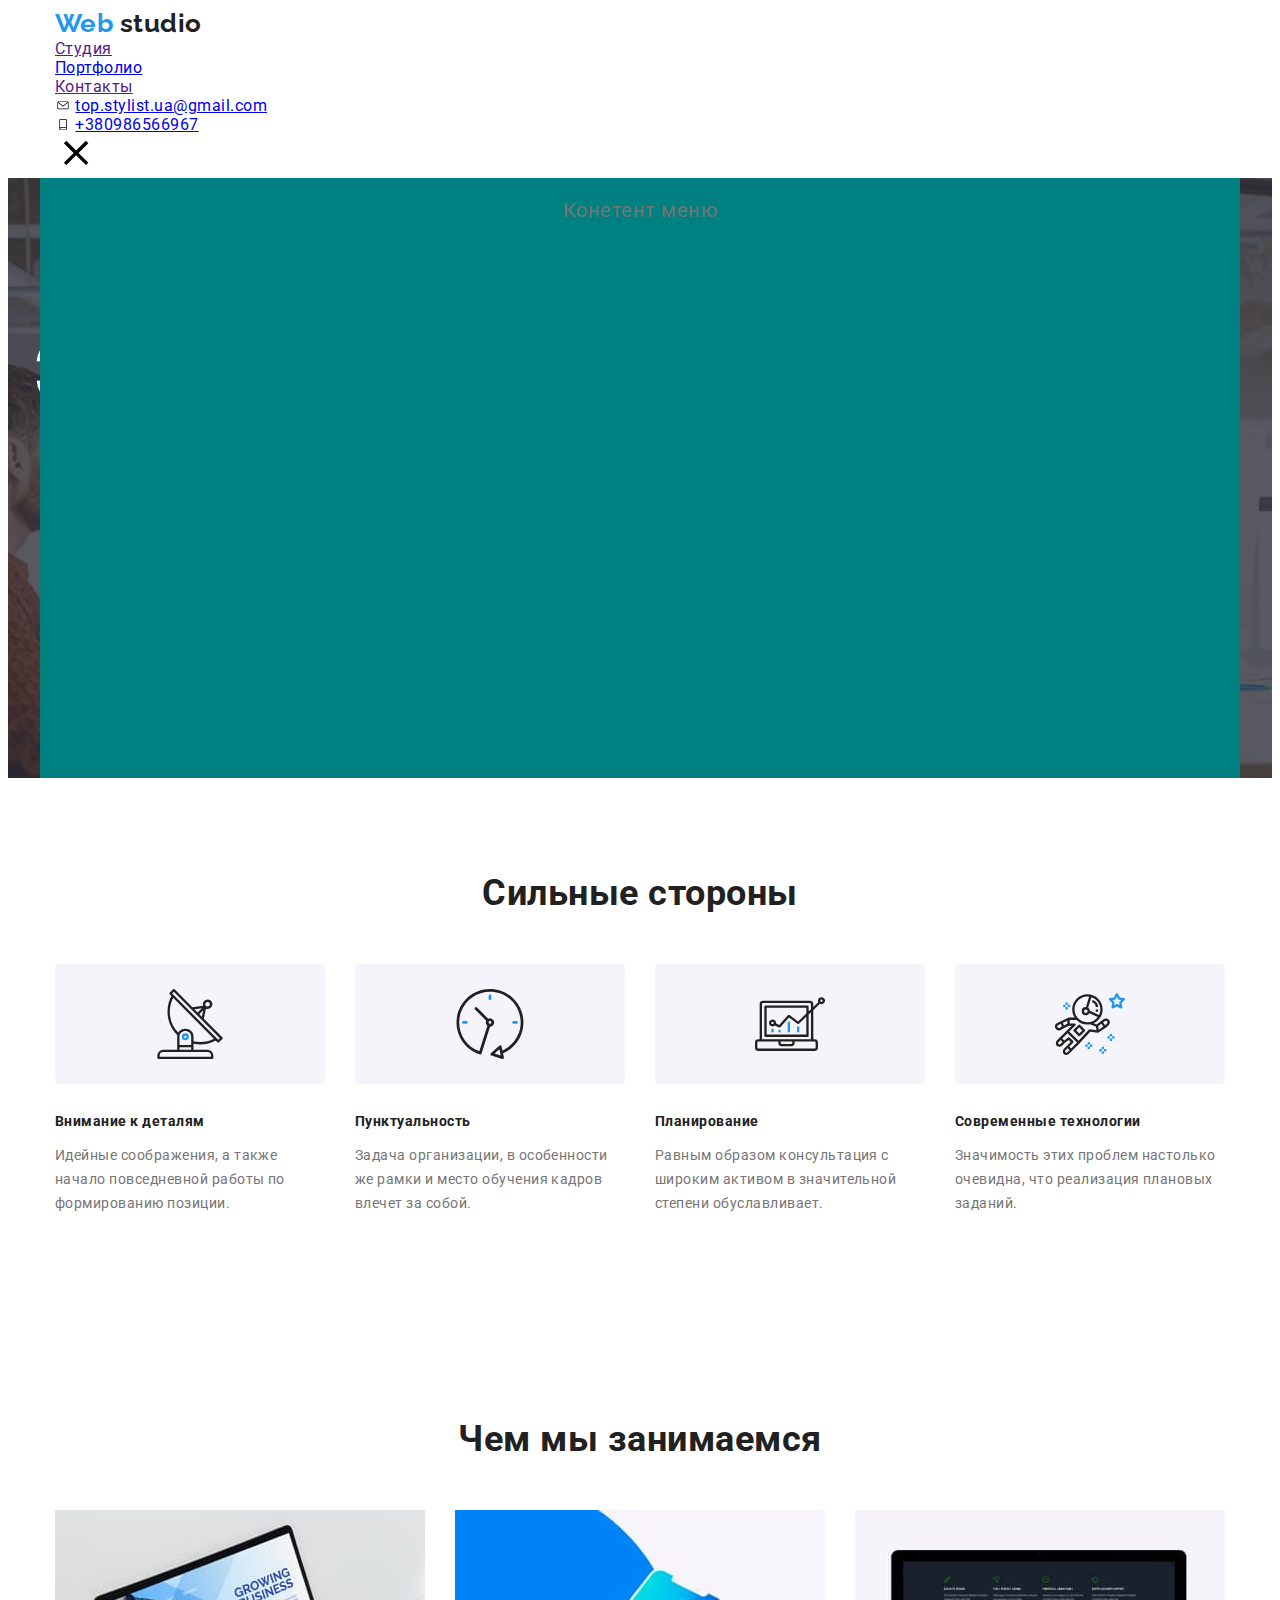
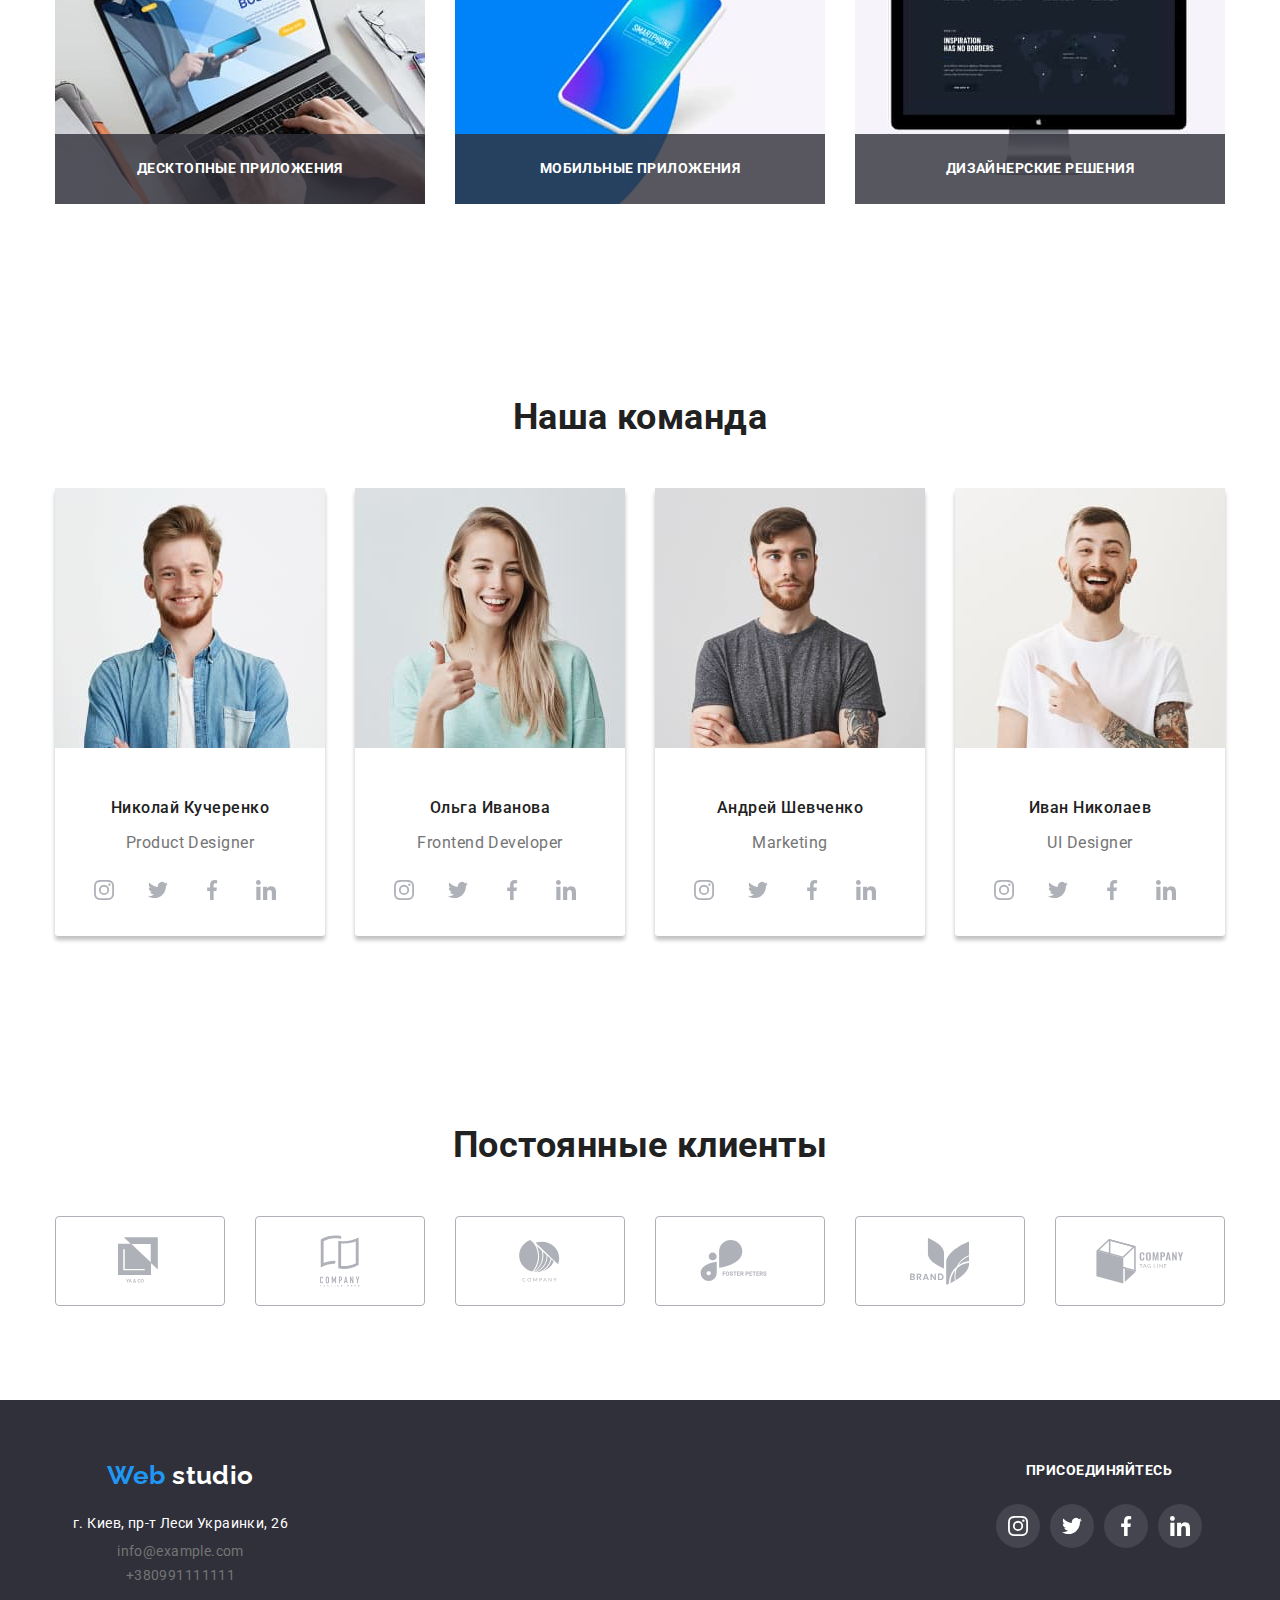
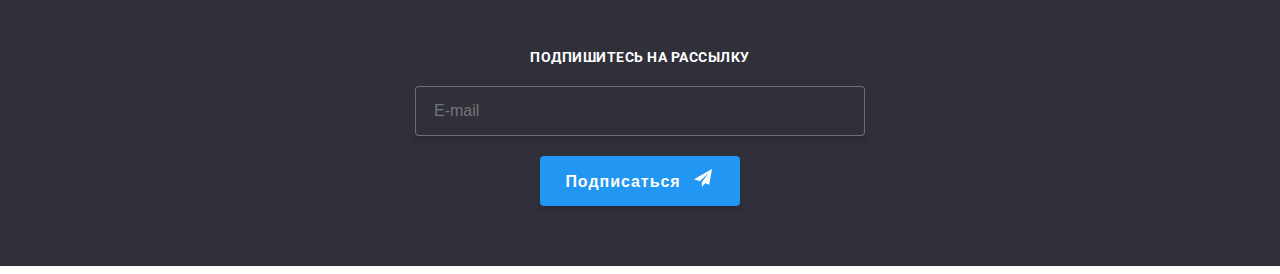
==== index.html @ bbab3df5 "Выполняет адаптивку" ====
<!DOCTYPE html>
<html lang="ru">
  <head>
    <meta charset="UTF-8" />
    <meta name="viewport" content="width=device-width, initial-scale=1.0" />
    <title>Document</title>
    <link
      href="https://fonts.googleapis.com/css2?family=Raleway:wght@700&family=Roboto:wght@400;500;700&display=swap"
      rel="stylesheet"
    />
    <link rel="stylesheet" href="./css/main.min.css">
  </head>
  <body>
    <!-- navigator-->

    <header class="page-header container">
      <div class="main-nav">
        <a href="./index.html" class="logo"
          >Web <span class="part-logo">studio</span></a
        >
        <nav class="main-nav">
          <ul class="site-nav list">
            <li class="item"><a href="" class="link main">Студия</a></li>
            <li class="item">
              <a href="./portfolio.html" class="link">Портфолио</a>
            </li>
            <li class="item"><a href="" class="link">Контакты</a></li>
          </ul>
        </nav>
        <!--contact-->

        <ul class="nav-registration list">
          <li class="item">
            <div class="icon-contact">
              <svg class="svg-contact" width="16" height="11.2">
                <use href="./image/symbol-defs-opt.svg#icon-envelope"></use>
              </svg>

              <a class="link" href="mailto:top.stylist.ua@gmail.com"
                >top.stylist.ua@gmail.com</a
              >
            </div>
          </li>
          <li class="item">
            <div class="icon-contact">
              <svg class="svg-contact" width="16" height="11.2">
                <use href="./image/symbol-defs-opt.svg#icon-smartphone"></use>
              </svg>
              <a class="link" href="tel:+380986566967">+380986566967</a>
            </div>
          </li>
        </ul>
      </div>
      <button 
      class="menu-button is-open"
       type="button" 
       aria-expanded="false"
       aria-controls="menu-container"
       data-menu-button
       >
        <svg width="40" height="40" aria-label="переключатель мобильного меню">
          <use class="icon-cross" href="./image/symbol-defs-opt-form.svg#icon-close"> </use>
          <use class="icon-menu" href="./image/symbol-defs-opt.svg#icon-smartphone"> </use>
        </svg>
             </button>
    <div class="menu-container is-open" data-menu id="menu-container">Конетент меню </div>
            </header>

    <main>
      <!--hero-->

      <!-- forma order-->
      <section class="hero">
        <div>
          <h1 class="title">
            Эффективные решения <br />
            для вашего бизнеса
          </h1>
          <button data-modal-open class="button" >заказать услугу</button>
          
        </div>
      </section>

      <section class="section">
        <!--strong side-->
        <div class="container">
        <h2 class="section-title hidden-title">Сильные стороны</h2>
          <ul class="strong-side list"> 
            <li class="icon"> 
              <div class="background">
                <svg class="svg" width="70" height="70">
                  <use href="./image/symbol-defs-opt.svg#icon-antenna"></use>
                </svg>
              </div>
              <h3 class="title">Внимание к деталям</h3>
              <p class="text">
                Идейные соображения, а также начало повседневной работы по
                формированию позиции.
              </p>
            </li>
            <li class="icon">
              <div class="background">
                <svg class="svg" width="70" height="70">
                  <use href="./image/symbol-defs-opt.svg#icon-clock1"></use>
                </svg>
              </div>
              <h3 class="title">Пунктуальность</h3>
              <p class="text">
                Задача организации, в особенности же рамки и место обучения
                кадров влечет за собой.
              </p>
            </li>
            <li class="icon">
              <div class="background">
                <svg class="svg" width="70" height="70">
                  <use href="./image/symbol-defs-opt.svg#icon-diagram"></use>
                </svg>
              </div>
              <h3 class="title">Планирование</h3>
              <p class="text">
                Равным образом консультация с широким активом в значительной
                степени обуславливает.
              </p>
            </li>
            <li class="icon">
              <div class="background">
                <svg class="svg" width="70" height="70">
                  <use href="./image/symbol-defs-opt.svg#icon-astronaut"></use>
                </svg>
              </div>
              <h3 class="title">Современные технологии</h3>
              <p class="text">
                Значимость этих проблем настолько очевидна, что реализация
                плановых заданий.
              </p>
            </li>
          </ul>
        </div>
      </section>

      <!--product -->

      <section class="section profile-section">
        <div class="container">
          <h2 class="section-title">Чем мы занимаемся</h2>
          <ul class="our-profile list">
            <li class="flex-element">
              <img src="./image/laptop.jpg" alt="ноутбук" width="370" />
              <h3 class="title-product">Десктопные приложения</h3>
            </li>
            <li class="flex-element">
              <img src="./image/phone.jpg" alt="телефон" width="370" />
              <h3 class="title-product">Мобильные приложения</h3>
            </li>
            <li class="flex-element">
              <img src="./image/desktop.jpg" alt="компьютер" width="370" />
              <h3 class="title-product">Дизайнерские решения</h3>
            </li>
          </ul>
        </div>
      </section>

      <!-- our team-->
      <div class="container">
        <section class="section team">
          <h2 class="section-title">Наша команда</h2>
          <ul class="flex-team list">
            <li class="element">
              <img
                class="img"
                src="./image/nikolay-kucheryavenko.jpg"
                alt="джон"
                width="270"
              />
              <h3 class="team-title">Николай Кучеренко</h3>
              <p class="text">Product Designer</p>
              <ul class="list team-icon">
                <li>
                  <a class="svg" href=""
                    ><svg width="20" height="20">
                      <use
                        href="./image/symbol-defs-opt.svg#icon-instagram"
                      ></use>
                    </svg>
                  </a>
                </li>
                <li>
                  <a class="svg" href=""
                    ><svg width="20" height="20">
                      <use
                        href="./image/symbol-defs-opt.svg#icon-twitter"
                      ></use>
                    </svg>
                  </a>
                </li>
                <li>
                  <a class="svg" href=""
                    ><svg width="20" height="20">
                      <use
                        href="./image/symbol-defs-opt.svg#icon-facebook"
                      ></use>
                    </svg>
                  </a>
                </li>
                <li>
                  <a class="svg" href=""
                    ><svg width="20" height="20">
                      <use
                        href="./image/symbol-defs-opt.svg#icon-linkedin"
                      ></use>
                    </svg>
                  </a>
                </li>
              </ul>
            </li>

            <li class="element">
              <img
                class="img"
                src="./image/olga-ivanova.jpg"
                alt="марта"
                width="270"
              />
              <h3 class="team-title">Ольга Иванова</h3>
              <p class="text">Frontend Developer</p>
              <ul class="list team-icon">
                <li>
                  <a class="svg" href=""
                    ><svg width="20" height="20">
                      <use
                        href="./image/symbol-defs-opt.svg#icon-instagram"
                      ></use>
                    </svg>
                  </a>
                </li>
                <li>
                  <a class="svg" href=""
                    ><svg width="20" height="20">
                      <use
                        href="./image/symbol-defs-opt.svg#icon-twitter"
                      ></use>
                    </svg>
                  </a>
                </li>
                <li>
                  <a class="svg" href=""
                    ><svg width="20" height="20">
                      <use
                        href="./image/symbol-defs-opt.svg#icon-facebook"
                      ></use>
                    </svg>
                  </a>
                </li>
                <li>
                  <a class="svg" href=""
                    ><svg width="20" height="20">
                      <use
                        href="./image/symbol-defs-opt.svg#icon-linkedin"
                      ></use>
                    </svg>
                  </a>
                </li>
              </ul>
            </li>
            <li class="element">
              <img
                class="img"
                src="./image/andrey-shevchenko.jpg"
                alt="роберт"
                width="270"
              />
              <h3 class="team-title">Андрей Шевченко</h3>
              <p class="text">Marketing</p>
              <ul class="list team-icon">
                <li>
                  <a class="svg" href=""
                    ><svg width="20" height="20">
                      <use
                        href="./image/symbol-defs-opt.svg#icon-instagram"
                      ></use>
                    </svg>
                  </a>
                </li>
                <li>
                  <a class="svg" href=""
                    ><svg width="20" height="20">
                      <use
                        href="./image/symbol-defs-opt.svg#icon-twitter"
                      ></use>
                    </svg>
                  </a>
                </li>
                <li>
                  <a class="svg" href=""
                    ><svg width="20" height="20">
                      <use
                        href="./image/symbol-defs-opt.svg#icon-facebook"
                      ></use>
                    </svg>
                  </a>
                </li>
                <li>
                  <a class="svg" href=""
                    ><svg width="20" height="20">
                      <use
                        href="./image/symbol-defs-opt.svg#icon-linkedin"
                      ></use>
                    </svg>
                  </a>
                </li>
              </ul>
            </li>
            <li class="element">
              <img
                class="img"
                src="./image/ivan-nikolaev.jpg"
                alt="мартин"
                width="270"
              />
              <h3 class="team-title">Иван Николаев</h3>
              <p class="text">UI Designer</p>
              <ul class="list team-icon">
                <li>
                  <a class="svg" href=""
                    ><svg width="20" height="20">
                      <use
                        href="./image/symbol-defs-opt.svg#icon-instagram"
                      ></use>
                    </svg>
                  </a>
                </li>
                <li>
                  <a class="svg" href=""
                    ><svg width="20" height="20">
                      <use
                        href="./image/symbol-defs-opt.svg#icon-twitter"
                      ></use>
                    </svg>
                  </a>
                </li>
                <li>
                  <a class="svg" href=""
                    ><svg width="20" height="20">
                      <use
                        href="./image/symbol-defs-opt.svg#icon-facebook"
                      ></use>
                    </svg>
                  </a>
                </li>
                <li>
                  <a class="svg" href=""
                    ><svg width="20" height="20">
                      <use
                        href="./image/symbol-defs-opt.svg#icon-linkedin"
                      ></use>
                    </svg>
                  </a>
                </li>
              </ul>
            </li>
          </ul>
        </section>
      </div>
      <!-- our client-->
      <section class="section container">
        <h2 class="section-title">Постоянные клиенты</h2>
        <ul class="flex-client list">
          <li class="element">
            <a class="svg" href="">
              <svg width="44" height="49">
                <use href="./image/symbol-defs-opt.svg#icon-client1"></use>
              </svg>
            </a>
          </li>
          <li class="element">
            <a class="svg" href="">
              <svg width="40" height="52">
                <use href="./image/symbol-defs-opt.svg#icon-client2"></use>
              </svg>
            </a>
          </li>
          <li class="element">
            <a class="svg" href="">
              <svg width="41" height="42">
                <use href="./image/symbol-defs-opt.svg#icon-client3"></use>
              </svg>
            </a>
          </li>
          <li class="element">
            <a class="svg" href="">
              <svg width="80" height="42">
                <use href="./image/symbol-defs-opt.svg#icon-client4"></use>
              </svg>
            </a>
          </li>
          <li class="element">
            <a class="svg" href="">
              <svg width="59" height="47">
                <use href="./image/symbol-defs-opt.svg#icon-client5"></use>
              </svg>
            </a>
          </li>
          <li class="element">
            <a class="svg" href="">
              <svg width="88" height="45">
                <use href="./image/symbol-defs-opt.svg#icon-client6"></use>
              </svg>
            </a>
          </li>
        </ul>
      </section>
    </main>
    <!-- footer -->
    <footer class="footer">
      <!-- <div class="footer-flex container"> -->
       <div class="tablet-flex">
          <address class="adres">
            <a class="logo" href="">Web <span class="logo-footer"> studio</span></a>
            <p class="text-adres">г. Киев, пр-т Леси Украинки, 26</p>
            <a class="link" href="mailto:info@example.com">info@example.com</a>
            <br />
            <a class="link" href="tel:+380991111111">+380991111111</a>
          </address>
          
          <div class="contact-footer">
            <b class="contact">Присоединяйтесь</b>
            <ul class="list footer-icon">
              <li>
                <a class="svg" href=""><svg width="20" height="20">
                    <use href="./image/symbol-defs-opt.svg#icon-instagram"></use>
                  </svg>
                </a>
              </li>
              <li>
                <a class="svg" href=""><svg width="20" height="20">
                    <use href="./image/symbol-defs-opt.svg#icon-twitter"></use>
                  </svg>
                </a>
              </li>
              <li>
                <a class="svg" href=""><svg width="20" height="20">
                    <use href="./image/symbol-defs-opt.svg#icon-facebook"></use>
                  </svg>
                </a>
              </li>
              <li>
                <a class="svg" href=""><svg width="20" height="20">
                    <use href="./image/symbol-defs-opt.svg#icon-linkedin"></use>
                  </svg>
                </a>
              </li>
            </ul>
          </div>
       </div>
        <div>
          <b class="contact">Подпишитесь на рассылку</b> 
          <div class="contact-lebel">
            <form class="form-footer container">
              <input class="input-footer" type="email" name="mail" id="mail" placeholder="E-mail">
                <label for="mail">                 
              </label>
              <br />
              <button class="button lebel-footer">Подписаться
                <svg class="fly" width="24" height="24">
                  <use href="./image/symbol-defs-opt.svg#icon-send"></use>
                </svg></button>
            </form>
          </div>
      <!-- </div> -->
    </footer>
    <div class="modal-background is-hidden" data-modal >
      <div class="modal">
        
        <h1 class="title-modal">Оставьте свои данные, мы вам перезвоним</h1>
        <form class="form" autocomplete="off">
          
          <button data-modal-close class="button-close"></button></button>
          
          
          <div class="form-field">
          <input class="input" type="text" name="name" id="name" placeholder=" "> 
          <label class="label" for="name">Имя</label> 
          <svg width="12" height="12" class="icon-form">
          <use href="./image/symbol-defs-opt-form.svg#icon-name"></use>
          </svg>
          </div>
    
          <div class="form-field">
            <input class="input" type="tel" name="telefone" id="tel" placeholder=" ">
            
            <label class="label" for="tel">Телефон</label>
            <svg width="12" height="12" class="icon-form">
              <use href="./image/symbol-defs-opt-form.svg#icon-tel"></use>
            </svg>
            </div>
          <div class="form-field">
            <input class="input" type="email" name="mail" id="mail" placeholder=" ">
            <label class="label" for="mail">Почта</label>
            <svg width="12" height="12" class="icon-form">
              <use href="./image/symbol-defs-opt-form.svg#icon-envelope"></use>
            </svg>
        
          </div>
          <div class="form-field">
            <textarea class="input comment" name="comment" id="comment" cols="50" rows="10" placeholder=" "></textarea>
            <label class="label-comment" for="comment">Комментарий</label>
          </div>
          <div class="form-field">
            
            <label class="checkbox-lebel">
              <input class="checkbox" type="checkbox" name="agree" id="agree">
              <span class="icon-checkbox"></span>
              Соглашаюсь с рассылкой и принимаю <a class="agree-link" href=""> Условия договора</a>
            </label>
            <button class="button-order">Отправить</button>
            
          </div>
          
        </form>
                 
      </div>
      <script src="./js/main.js"></script>
      
  </body>
</html>
---- css/main.min.css ----
*,::before,::after{-webkit-box-sizing:border-box;box-sizing:border-box}body{background-color:#fff;color:#757575;font-family:roboto, sans-serif;letter-spacing:0.03em}h1,h2,h3,h4,h5,h6{color:#212121}.container{margin-left:auto;margin-right:auto;padding-left:15px;padding-right:15px}@media screen and (min-width: 480px){.container{width:480px}}@media screen and (min-width: 768px){.container{width:768px}}@media screen and (min-width: 1200px){.container{width:1200px}}.list{padding:0;margin:0;list-style:none}.logo{color:#2196f3;font-family:Raleway;font-weight:700;font-size:26px;font-style:normal;line-height:1.2;text-decoration:none}.logo:hover,.logo:focus{color:#212121}.part-logo{color:#212121}.part-logo:hover,.part-logo:focus{color:#2196f3}.logo-footer{color:#fff}.logo-footer:hover,.logo-footer:focus{color:#2196f3}.menu-button{display:-webkit-inline-box;display:-ms-inline-flexbox;display:inline-flex;margin:0px;padding:0px;border:none;background-color:transparent}.menu-button:active,.menu-button:focus{outline:none}.menu-button .icon-cross{display:none}.menu-button.is-open .icon-cross{display:block}.menu-button.is-open .icon-menu{display:none}.page-header{position:relative;background-color:#fff;margin-bottom:0px}.menu-container{display:none;background-color:teal;padding:20px;text-align:center;font-size:20px;height:600px;position:absolute;top:100%;left:0;width:100%}.menu-container.is-open{display:block}.hero{display:-webkit-box;display:-ms-flexbox;display:flex;-webkit-box-pack:center;-ms-flex-pack:center;justify-content:center;-webkit-box-align:center;-ms-flex-align:center;align-items:center;margin-left:auto;margin-right:auto;background-image:-webkit-gradient(linear, left top, right top, from(rgba(47,48,58,0.8)), to(rgba(47,48,58,0.8))),url(../image/Header-opt.jpg);background-image:linear-gradient(to right, rgba(47,48,58,0.8), rgba(47,48,58,0.8)),url(../image/Header-opt.jpg);block-size:cover;background-repeat:no-repeat;background-position:center;background-color:#2f303a;text-align:center}@media screen and (min-width: 480px){.hero{max-width:480px;height:400px}}@media screen and (min-width: 768px){.hero{max-width:768px;height:400px}}@media screen and (min-width: 1200px){.hero{max-width:1600px;height:600px}}.hero .title{margin-top:0px;margin-bottom:30px;color:#fff;font-weight:900;text-align:center;letter-spacing:0.06em;text-transform:uppercase}@media screen and (min-width: 480px){.hero{font-size:24px;line-height:1.61}}@media screen and (min-width: 768px){.hero{font-size:26px;line-height:1.61}}@media screen and (min-width: 1200px){.hero{font-size:44px;line-height:1.36}}.button{display:inline-block;min-width:200px;height:50px;padding:10px 32 px;outline:none;border:none;-webkit-box-shadow:0px 4px 4px rgba(0,0,0,0.15);box-shadow:0px 4px 4px rgba(0,0,0,0.15);border-radius:4px;color:#fff;background-color:#2196f3;font-weight:700;font-size:16px;line-height:1.87;letter-spacing:0.06em;text-decoration:none;text-align:center}.button-filter{display:-webkit-box;display:-ms-flexbox;display:flex;-webkit-box-pack:center;-ms-flex-pack:center;justify-content:center;margin-top:94px;margin-bottom:50px}.button-filter .button{color:#212121;background-color:#f5f4fa;border:0px;padding-left:22px;padding-right:22px;padding-top:6px;padding-bottom:6px;min-width:73px;margin-right:8px}.button-filter .button:hover,.button-filter .button:focus{background-color:#2196f3;color:#fff}.button-filter:last-child{margin-right:0px}.section{padding-top:94px;padding-bottom:94px}.section .no-padding{padding-top:0px;padding-bottom:0px}.section-title{margin-top:0;margin-bottom:50px;color:#212121;font-weight:700;font-size:36px;line-height:1.17;text-align:center}.section .title{margin-bottom:10px}.section .img{margin-bottom:30px}.strong-side{margin:-15px}@media screen and (min-width: 768px){.strong-side{display:-webkit-box;display:-ms-flexbox;display:flex;-ms-flex-wrap:wrap;flex-wrap:wrap}}.strong-side .icon{margin:15px}@media screen and (min-width: 768px){.strong-side .icon{width:calc((100% - 2 * 30px) / 2)}}@media screen and (min-width: 1200px){.strong-side .icon{width:calc((100% - 4 * 30px) / 4)}}.strong-side .background{display:-webkit-box;display:-ms-flexbox;display:flex;-webkit-box-pack:center;-ms-flex-pack:center;justify-content:center;-webkit-box-align:center;-ms-flex-align:center;align-items:center;background-color:#f5f4fa;height:120px;border-radius:4px;margin-bottom:30px}.strong-side .title{color:#212121;font-weight:700;font-size:14px;line-height:1.14}@media screen and (max-width: 767px){.strong-side .title{text-align:center}}.strong-side .text{font-weight:400;font-size:14px;line-height:1.71}@media screen and (max-width: 1199px){.profile-section{display:none}}.our-profile{display:-webkit-box;display:-ms-flexbox;display:flex;margin-left:auto;margin-right:auto;margin:-15px}.our-profile .title{color:#fff;font-weight:700;font-size:14px;line-height:1.14;text-align:center}.our-profile .flex-element{position:relative;width:calc((100% - 6 * 15px) / 3);margin:15px}.our-profile .flex-element .title-product{position:absolute;bottom:0;margin-bottom:4px;display:-webkit-box;display:-ms-flexbox;display:flex;-webkit-box-pack:center;-ms-flex-pack:center;justify-content:center;-webkit-box-align:center;-ms-flex-align:center;align-items:center;color:#fff;font-weight:700;font-size:14px;line-height:1.14;text-align:center;letter-spacing:0.03em;text-transform:uppercase;width:370px;height:70px;background:rgba(47,48,58,0.8)}.flex-team{margin:-15px}@media screen and (min-width: 768px){.flex-team{display:-webkit-box;display:-ms-flexbox;display:flex;-ms-flex-wrap:wrap;flex-wrap:wrap}}.flex-team .img{width:100%}.flex-team .element{margin:15px;border-radius:3px;-webkit-box-shadow:0px 4px 4px rgba(0,0,0,0.25);box-shadow:0px 4px 4px rgba(0,0,0,0.25)}@media screen and (min-width: 768px){.flex-team .element{width:calc((100% - 2 * 30px) / 2)}}@media screen and (min-width: 1200px){.flex-team .element{width:calc((100% - 4 * 30px) / 4)}}.team-title{font-weight:500;font-size:16px;line-height:1.19;text-align:center;margin-bottom:10px}.team .text{font-weight:400;font-size:16px;line-height:1.19;text-align:center}.team-icon{display:-webkit-box;display:-ms-flexbox;display:flex;-webkit-box-pack:center;-ms-flex-pack:center;justify-content:center}.team-icon .svg{display:-webkit-box;display:-ms-flexbox;display:flex;-webkit-box-pack:center;-ms-flex-pack:center;justify-content:center;-webkit-box-align:center;-ms-flex-align:center;align-items:center;height:44px;width:44px;fill:#afb1b8;border-radius:50%;margin-right:10px;margin-bottom:24px}.team-icon .svg:hover{fill:#fff;background-color:#2196f3}.team-icon .svg :last-child{margin-right:0px}.flex-client{display:-webkit-box;display:-ms-flexbox;display:flex;-ms-flex-wrap:wrap;flex-wrap:wrap;margin:-15px}.flex-client .element{width:calc((100% - 2 * 30px) / 2);margin:15px}@media screen and (min-width: 768px){.flex-client .element{width:calc((100% - 3 * 30px) / 3)}}@media screen and (min-width: 1200px){.flex-client .element{width:calc((100% - 6 * 30px) / 6)}}.flex-client .svg{display:-webkit-box;display:-ms-flexbox;display:flex;-webkit-box-pack:center;-ms-flex-pack:center;justify-content:center;-webkit-box-align:center;-ms-flex-align:center;align-items:center;border-radius:4px;border:1px solid #afb1b8;fill:#afb1b8;width:100%;height:90px}.flex-client .svg:hover{fill:#2196f3;border-color:#2196f3}.footer{background-color:#2f303a;text-align:center;padding-top:60px;padding-bottom:60px;margin-left:-15px;margin-right:-15px}.footer .adres{margin-bottom:60px}.footer .adres .text-adres{margin-top:20px;margin-bottom:4px;color:#fff;font-style:normal;font-size:14px;line-height:1.71;letter-spacing:00.03em}.footer .adres .link{margin:4px;color:#757575;font-style:normal;font-size:14px;line-height:1.71;letter-spacing:00.03em;text-decoration:none}.footer .contact-footer .footer-icon{margin-top:20px;margin-bottom:60px;display:-webkit-box;display:-ms-flexbox;display:flex;-webkit-box-pack:center;-ms-flex-pack:center;justify-content:center}.footer .contact-footer .footer-icon .svg{display:-webkit-box;display:-ms-flexbox;display:flex;-webkit-box-pack:center;-ms-flex-pack:center;justify-content:center;-webkit-box-align:center;-ms-flex-align:center;align-items:center;height:44px;width:44px;margin:5px;fill:#fff;background-color:rgba(255,255,255,0.1);border-radius:50%}.footer .contact-footer .footer-icon .svg:hover,.footer .contact-footer .footer-icon .svg:focus{background-color:#2196f3}.contact{color:#fff;text-transform:uppercase;font-weight:700;font-size:14px;line-height:1.17}.contact-lebel{margin-top:20px}.contact-lebel .form-footer .input-footer{width:100%;height:50px;margin-bottom:20px;border:1px solid #ffffff4d;border-radius:4px;background-color:#2f303a;-webkit-box-shadow:0px 4px 4px 0px #00000026;box-shadow:0px 4px 4px 0px #00000026;color:#ffffff99;text-indent:16px;font-size:16px}@media screen and (min-width: 768px){.contact-lebel .form-footer .input-footer{width:450px}}.contact-lebel .form-footer .lebel-footer{display:-webkit-inline-box;display:-ms-inline-flexbox;display:inline-flex;-webkit-box-pack:center;-ms-flex-pack:center;justify-content:center;-webkit-box-align:center;-ms-flex-align:center;align-items:center}.contact-lebel .form-footer .lebel-footer .fly{margin-left:10px}@media screen and (min-width: 768px){.tablet-flex{display:-webkit-box;display:-ms-flexbox;display:flex;-webkit-box-pack:justify;-ms-flex-pack:justify;justify-content:space-between;margin-left:80px;margin-right:80px}}.modal-background{position:fixed;top:0;left:0;width:100%;height:100%;background:rgba(0,0,0,0.2);opacity:1;-webkit-transition:opacity 250ms cubic-bezier(0.4, 0, 0.2, 1);transition:opacity 250ms cubic-bezier(0.4, 0, 0.2, 1)}.modal-background.is-hidden{opacity:0;pointer-events:none;-webkit-transition:opacity 250ms cubic-bezier(0.4, 0, 0.2, 1);transition:opacity 250ms cubic-bezier(0.4, 0, 0.2, 1)}.modal{position:absolute;top:50%;left:50%;-webkit-transform:translate(-50%, -50%);transform:translate(-50%, -50%);-webkit-transition:-webkit-transform 250ms cubic-bezier(0.4, 0, 0.2, 1);transition:-webkit-transform 250ms cubic-bezier(0.4, 0, 0.2, 1);transition:transform 250ms cubic-bezier(0.4, 0, 0.2, 1);transition:transform 250ms cubic-bezier(0.4, 0, 0.2, 1), -webkit-transform 250ms cubic-bezier(0.4, 0, 0.2, 1);min-width:528px;min-height:581px;background:#fff;-webkit-box-shadow:0px 1px 3px rgba(0,0,0,0.12),0px 1px 1px rgba(0,0,0,0.14),0px 2px 1px rgba(0,0,0,0.2);box-shadow:0px 1px 3px rgba(0,0,0,0.12),0px 1px 1px rgba(0,0,0,0.14),0px 2px 1px rgba(0,0,0,0.2);border-radius:4px}.title-modal{font-weight:900;font-size:20px;line-height:1.15;text-align:center;margin-bottom:30px}.button-close{outline:none;position:absolute;top:8px;right:8px;border:1px solid rgba(0,0,0,0.1);border-radius:100%;background-image:url(../image/close.svg);background-color:#fff;background-size:contain;width:30px;height:30px;position:absolute}.button-close:hover{background-image:url(../image/close-hover.svg)}.form-field{position:relative;margin-left:40px;margin-right:40px}.label{position:absolute;top:50%;left:42px;-webkit-transform:translateY(-120%);transform:translateY(-120%);-webkit-transition:-webkit-transform 250ms cubic-bezier(0.4, 0, 0.2, 1);transition:-webkit-transform 250ms cubic-bezier(0.4, 0, 0.2, 1);transition:transform 250ms cubic-bezier(0.4, 0, 0.2, 1);transition:transform 250ms cubic-bezier(0.4, 0, 0.2, 1), -webkit-transform 250ms cubic-bezier(0.4, 0, 0.2, 1)}.label-comment{position:absolute;top:12px;left:16px;-webkit-transition:-webkit-transform 250ms cubic-bezier(0.4, 0, 0.2, 1);transition:-webkit-transform 250ms cubic-bezier(0.4, 0, 0.2, 1);transition:transform 250ms cubic-bezier(0.4, 0, 0.2, 1);transition:transform 250ms cubic-bezier(0.4, 0, 0.2, 1), -webkit-transform 250ms cubic-bezier(0.4, 0, 0.2, 1)}.input:focus+.label-comment{-webkit-transform:translateY(-35px);transform:translateY(-35px);color:#2196f3}.input{width:100%;height:40px;margin-bottom:28px;border:1px solid rgba(33,33,33,0.2);border-radius:4px;font-size:14px;line-height:1.14px;letter-spacing:0.01em;text-indent:35px;color:#757575}.input:focus{border-color:#2196f3;outline:none}.input:focus+.label,.input:not(:placeholder-shown)+.label{-webkit-transform:translate(-23px, -56px);transform:translate(-23px, -56px);color:#2196f3}.icon-form{position:absolute;left:19px;top:50%;-webkit-transform:translateY(-170%);transform:translateY(-170%)}.input:focus ~ .icon-form{fill:#2196f3}.comment{height:120px}.checkbox{-webkit-appearance:none;-moz-appearance:none;appearance:none}.checkbox-lebel{display:-webkit-box;display:-ms-flexbox;display:flex;-webkit-box-align:center;-ms-flex-align:center;align-items:center;margin-bottom:30px;font-size:14px;line-height:1.7;align-items:center}.agree-link{color:#2196f3}.icon-checkbox{display:inline-block;width:16px;height:15px;margin-right:8px;background-image:url(../image/icon-no-agree.svg)}.checkbox:checked ~ .icon-checkbox{background-origin:border-box;background:url(../image/agry-yes.svg)}.button-order{margin-left:165px;margin-right:163px;width:200px;height:50px;border-color:#2196f3;background:#2196f3;-webkit-box-shadow:0px 4px 4px rgba(0,0,0,0.15);box-shadow:0px 4px 4px rgba(0,0,0,0.15);border-radius:4px;color:#fff;font-weight:900;font-size:16px;line-height:1.87;-webkit-box-align:center;-ms-flex-align:center;align-items:center;text-align:center;letter-spacing:0.06em}
/*# sourceMappingURL=main.min.css.map */
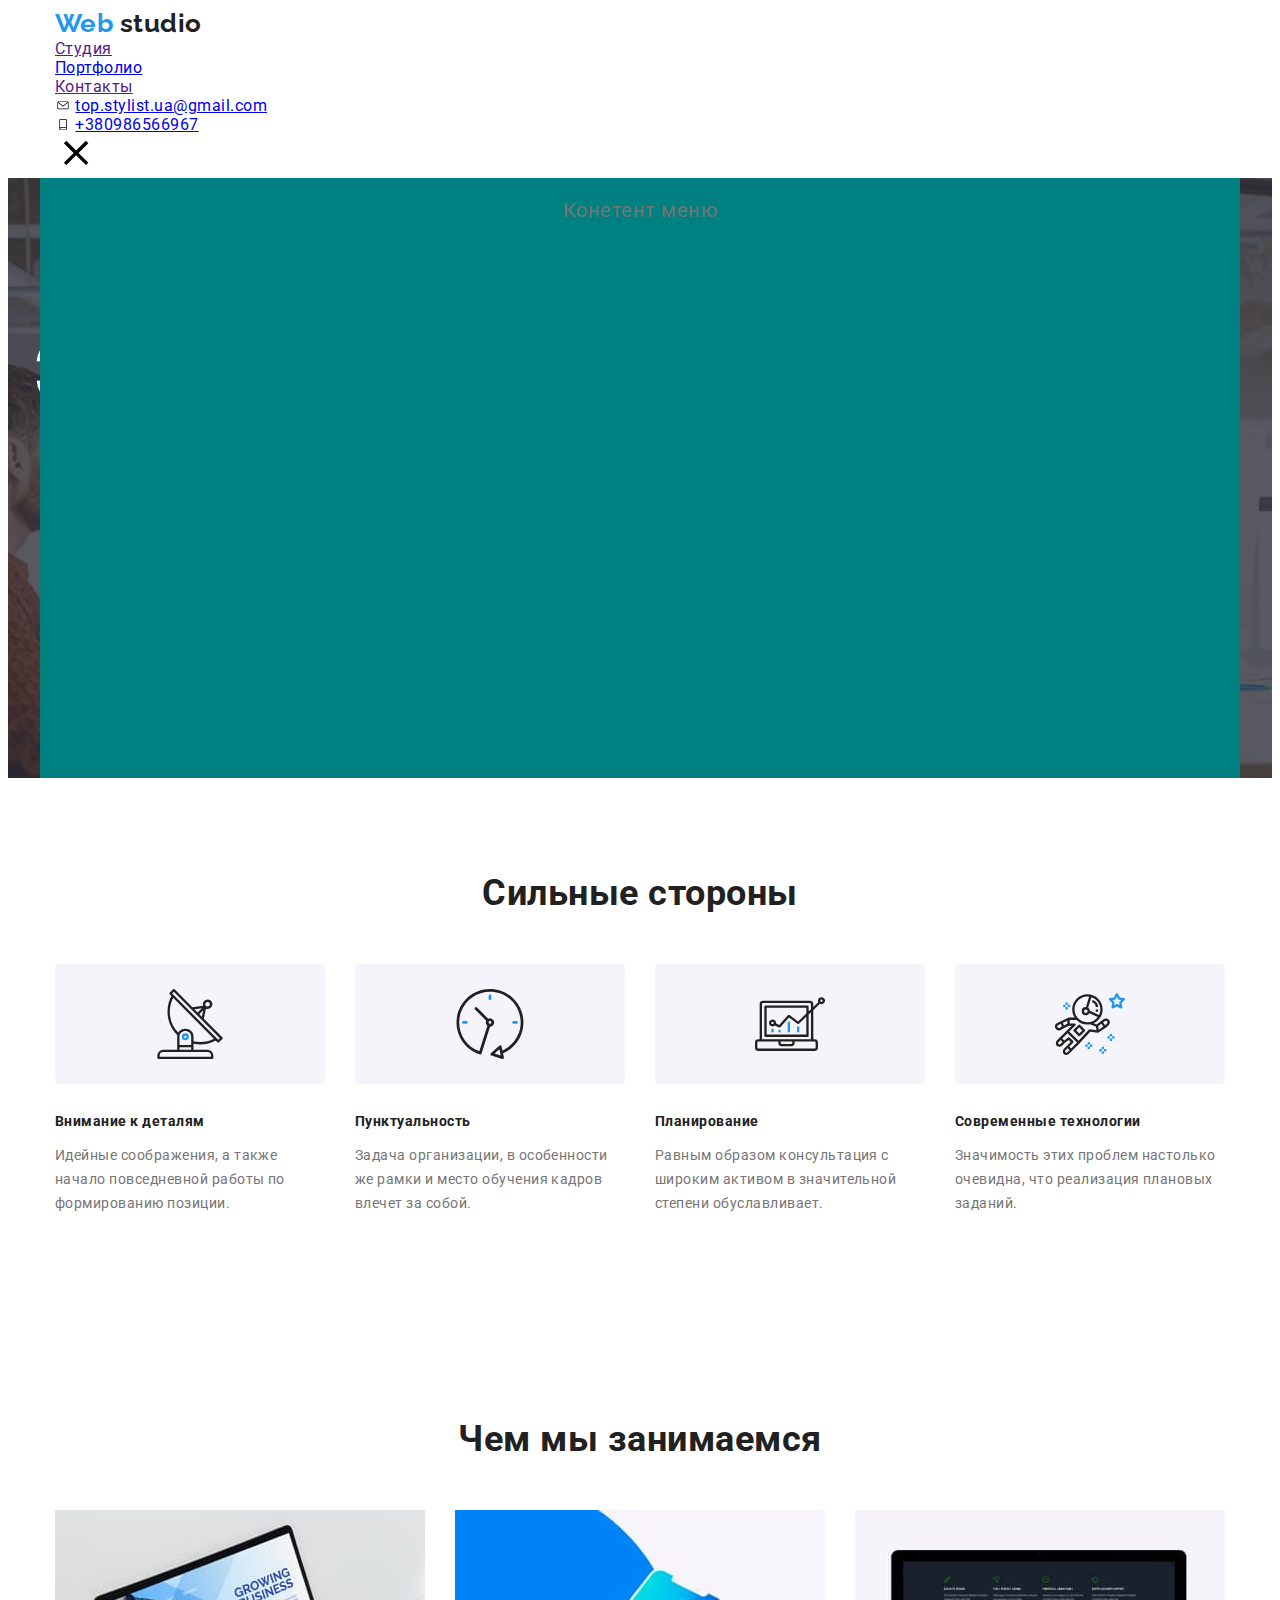
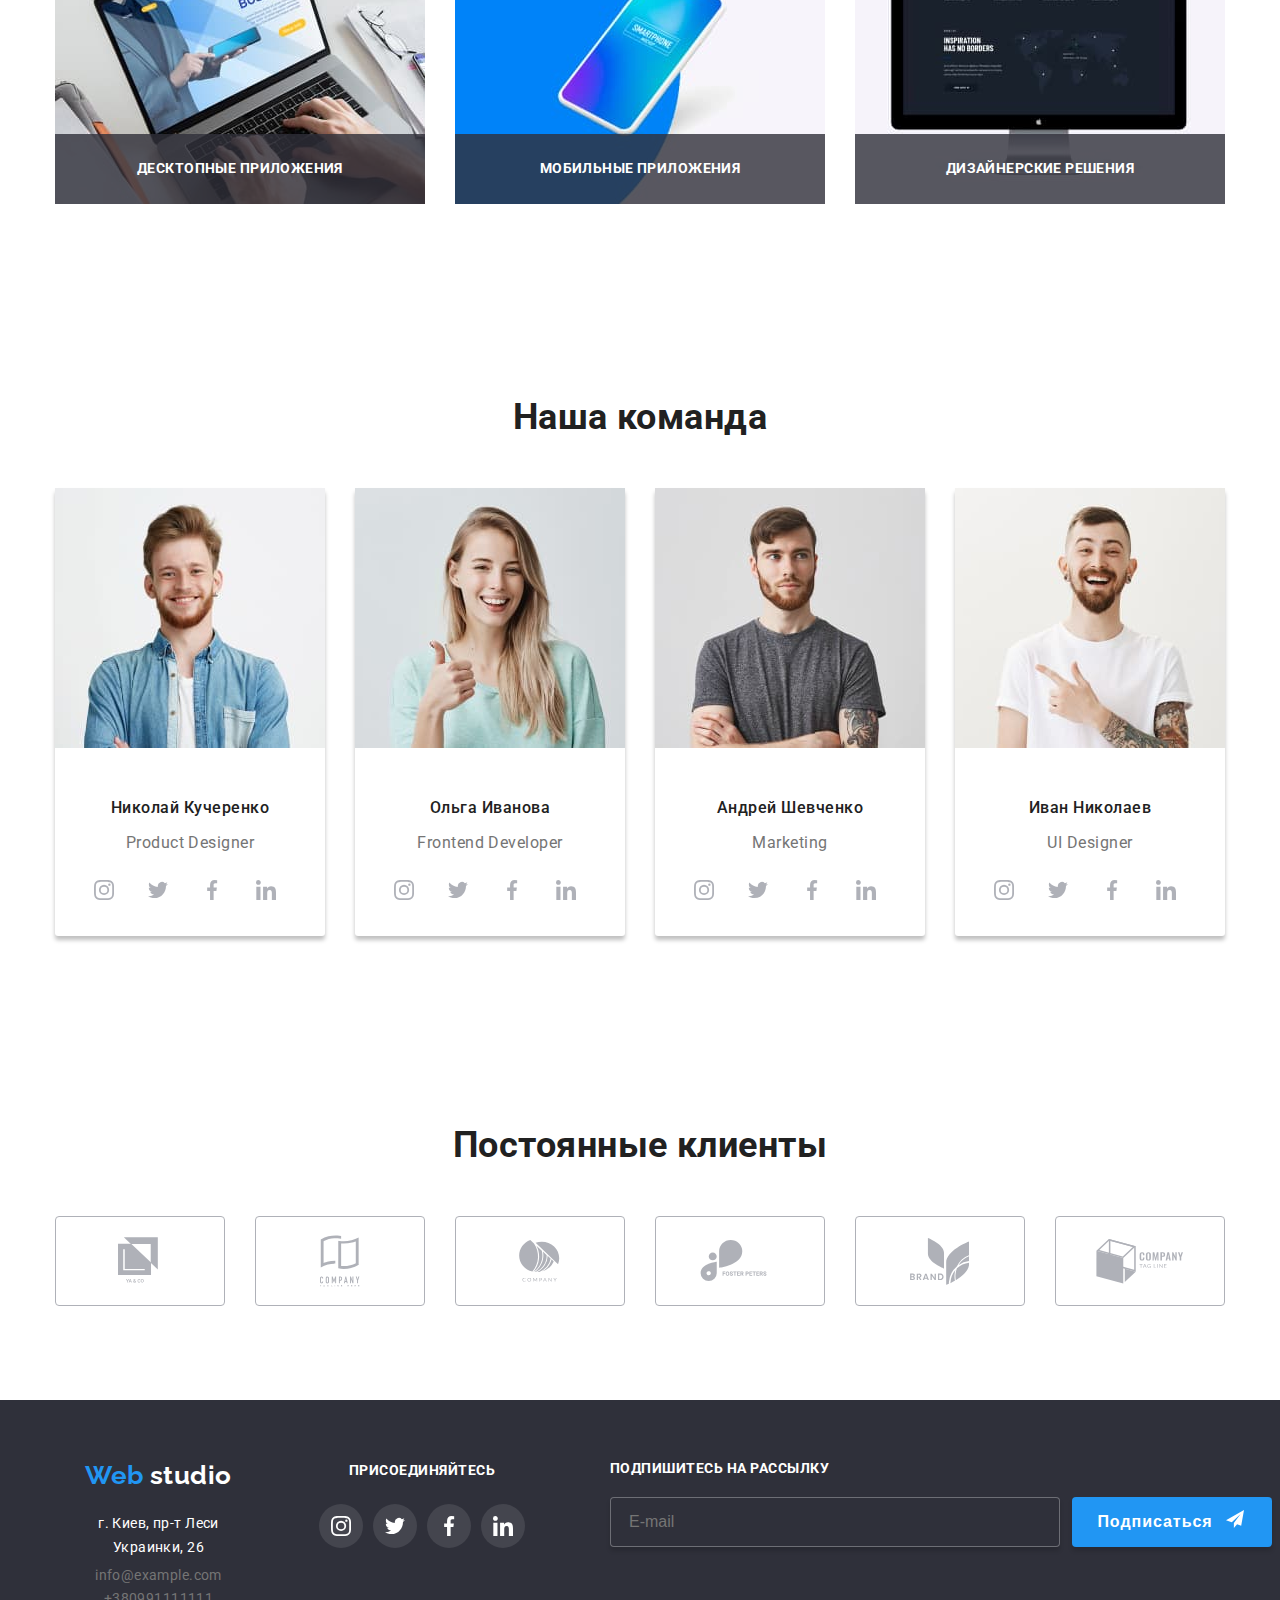
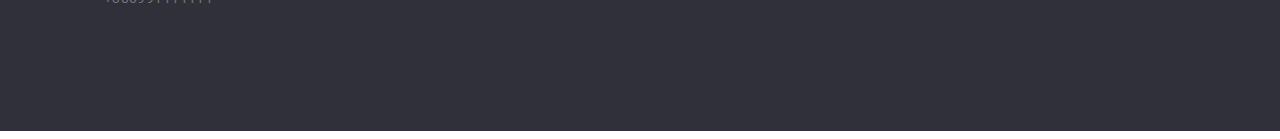
==== commit 1adf1631: "исправляет футер" ====
--- a/index.html
+++ b/index.html
@@ -452,7 +452,7 @@
             </ul>
           </div>
        </div>
-        <div>
+        <div class="contact">
           <b class="contact">Подпишитесь на рассылку</b> 
           <div class="contact-lebel">
             <form class="form-footer container">
--- a/css/main.min.css
+++ b/css/main.min.css
@@ -1,2 +1,2 @@
-*,::before,::after{-webkit-box-sizing:border-box;box-sizing:border-box}body{background-color:#fff;color:#757575;font-family:roboto, sans-serif;letter-spacing:0.03em}h1,h2,h3,h4,h5,h6{color:#212121}.container{margin-left:auto;margin-right:auto;padding-left:15px;padding-right:15px}@media screen and (min-width: 480px){.container{width:480px}}@media screen and (min-width: 768px){.container{width:768px}}@media screen and (min-width: 1200px){.container{width:1200px}}.list{padding:0;margin:0;list-style:none}.logo{color:#2196f3;font-family:Raleway;font-weight:700;font-size:26px;font-style:normal;line-height:1.2;text-decoration:none}.logo:hover,.logo:focus{color:#212121}.part-logo{color:#212121}.part-logo:hover,.part-logo:focus{color:#2196f3}.logo-footer{color:#fff}.logo-footer:hover,.logo-footer:focus{color:#2196f3}.menu-button{display:-webkit-inline-box;display:-ms-inline-flexbox;display:inline-flex;margin:0px;padding:0px;border:none;background-color:transparent}.menu-button:active,.menu-button:focus{outline:none}.menu-button .icon-cross{display:none}.menu-button.is-open .icon-cross{display:block}.menu-button.is-open .icon-menu{display:none}.page-header{position:relative;background-color:#fff;margin-bottom:0px}.menu-container{display:none;background-color:teal;padding:20px;text-align:center;font-size:20px;height:600px;position:absolute;top:100%;left:0;width:100%}.menu-container.is-open{display:block}.hero{display:-webkit-box;display:-ms-flexbox;display:flex;-webkit-box-pack:center;-ms-flex-pack:center;justify-content:center;-webkit-box-align:center;-ms-flex-align:center;align-items:center;margin-left:auto;margin-right:auto;background-image:-webkit-gradient(linear, left top, right top, from(rgba(47,48,58,0.8)), to(rgba(47,48,58,0.8))),url(../image/Header-opt.jpg);background-image:linear-gradient(to right, rgba(47,48,58,0.8), rgba(47,48,58,0.8)),url(../image/Header-opt.jpg);block-size:cover;background-repeat:no-repeat;background-position:center;background-color:#2f303a;text-align:center}@media screen and (min-width: 480px){.hero{max-width:480px;height:400px}}@media screen and (min-width: 768px){.hero{max-width:768px;height:400px}}@media screen and (min-width: 1200px){.hero{max-width:1600px;height:600px}}.hero .title{margin-top:0px;margin-bottom:30px;color:#fff;font-weight:900;text-align:center;letter-spacing:0.06em;text-transform:uppercase}@media screen and (min-width: 480px){.hero{font-size:24px;line-height:1.61}}@media screen and (min-width: 768px){.hero{font-size:26px;line-height:1.61}}@media screen and (min-width: 1200px){.hero{font-size:44px;line-height:1.36}}.button{display:inline-block;min-width:200px;height:50px;padding:10px 32 px;outline:none;border:none;-webkit-box-shadow:0px 4px 4px rgba(0,0,0,0.15);box-shadow:0px 4px 4px rgba(0,0,0,0.15);border-radius:4px;color:#fff;background-color:#2196f3;font-weight:700;font-size:16px;line-height:1.87;letter-spacing:0.06em;text-decoration:none;text-align:center}.button-filter{display:-webkit-box;display:-ms-flexbox;display:flex;-webkit-box-pack:center;-ms-flex-pack:center;justify-content:center;margin-top:94px;margin-bottom:50px}.button-filter .button{color:#212121;background-color:#f5f4fa;border:0px;padding-left:22px;padding-right:22px;padding-top:6px;padding-bottom:6px;min-width:73px;margin-right:8px}.button-filter .button:hover,.button-filter .button:focus{background-color:#2196f3;color:#fff}.button-filter:last-child{margin-right:0px}.section{padding-top:94px;padding-bottom:94px}.section .no-padding{padding-top:0px;padding-bottom:0px}.section-title{margin-top:0;margin-bottom:50px;color:#212121;font-weight:700;font-size:36px;line-height:1.17;text-align:center}.section .title{margin-bottom:10px}.section .img{margin-bottom:30px}.strong-side{margin:-15px}@media screen and (min-width: 768px){.strong-side{display:-webkit-box;display:-ms-flexbox;display:flex;-ms-flex-wrap:wrap;flex-wrap:wrap}}.strong-side .icon{margin:15px}@media screen and (min-width: 768px){.strong-side .icon{width:calc((100% - 2 * 30px) / 2)}}@media screen and (min-width: 1200px){.strong-side .icon{width:calc((100% - 4 * 30px) / 4)}}.strong-side .background{display:-webkit-box;display:-ms-flexbox;display:flex;-webkit-box-pack:center;-ms-flex-pack:center;justify-content:center;-webkit-box-align:center;-ms-flex-align:center;align-items:center;background-color:#f5f4fa;height:120px;border-radius:4px;margin-bottom:30px}.strong-side .title{color:#212121;font-weight:700;font-size:14px;line-height:1.14}@media screen and (max-width: 767px){.strong-side .title{text-align:center}}.strong-side .text{font-weight:400;font-size:14px;line-height:1.71}@media screen and (max-width: 1199px){.profile-section{display:none}}.our-profile{display:-webkit-box;display:-ms-flexbox;display:flex;margin-left:auto;margin-right:auto;margin:-15px}.our-profile .title{color:#fff;font-weight:700;font-size:14px;line-height:1.14;text-align:center}.our-profile .flex-element{position:relative;width:calc((100% - 6 * 15px) / 3);margin:15px}.our-profile .flex-element .title-product{position:absolute;bottom:0;margin-bottom:4px;display:-webkit-box;display:-ms-flexbox;display:flex;-webkit-box-pack:center;-ms-flex-pack:center;justify-content:center;-webkit-box-align:center;-ms-flex-align:center;align-items:center;color:#fff;font-weight:700;font-size:14px;line-height:1.14;text-align:center;letter-spacing:0.03em;text-transform:uppercase;width:370px;height:70px;background:rgba(47,48,58,0.8)}.flex-team{margin:-15px}@media screen and (min-width: 768px){.flex-team{display:-webkit-box;display:-ms-flexbox;display:flex;-ms-flex-wrap:wrap;flex-wrap:wrap}}.flex-team .img{width:100%}.flex-team .element{margin:15px;border-radius:3px;-webkit-box-shadow:0px 4px 4px rgba(0,0,0,0.25);box-shadow:0px 4px 4px rgba(0,0,0,0.25)}@media screen and (min-width: 768px){.flex-team .element{width:calc((100% - 2 * 30px) / 2)}}@media screen and (min-width: 1200px){.flex-team .element{width:calc((100% - 4 * 30px) / 4)}}.team-title{font-weight:500;font-size:16px;line-height:1.19;text-align:center;margin-bottom:10px}.team .text{font-weight:400;font-size:16px;line-height:1.19;text-align:center}.team-icon{display:-webkit-box;display:-ms-flexbox;display:flex;-webkit-box-pack:center;-ms-flex-pack:center;justify-content:center}.team-icon .svg{display:-webkit-box;display:-ms-flexbox;display:flex;-webkit-box-pack:center;-ms-flex-pack:center;justify-content:center;-webkit-box-align:center;-ms-flex-align:center;align-items:center;height:44px;width:44px;fill:#afb1b8;border-radius:50%;margin-right:10px;margin-bottom:24px}.team-icon .svg:hover{fill:#fff;background-color:#2196f3}.team-icon .svg :last-child{margin-right:0px}.flex-client{display:-webkit-box;display:-ms-flexbox;display:flex;-ms-flex-wrap:wrap;flex-wrap:wrap;margin:-15px}.flex-client .element{width:calc((100% - 2 * 30px) / 2);margin:15px}@media screen and (min-width: 768px){.flex-client .element{width:calc((100% - 3 * 30px) / 3)}}@media screen and (min-width: 1200px){.flex-client .element{width:calc((100% - 6 * 30px) / 6)}}.flex-client .svg{display:-webkit-box;display:-ms-flexbox;display:flex;-webkit-box-pack:center;-ms-flex-pack:center;justify-content:center;-webkit-box-align:center;-ms-flex-align:center;align-items:center;border-radius:4px;border:1px solid #afb1b8;fill:#afb1b8;width:100%;height:90px}.flex-client .svg:hover{fill:#2196f3;border-color:#2196f3}.footer{background-color:#2f303a;text-align:center;padding-top:60px;padding-bottom:60px;margin-left:-15px;margin-right:-15px}.footer .adres{margin-bottom:60px}.footer .adres .text-adres{margin-top:20px;margin-bottom:4px;color:#fff;font-style:normal;font-size:14px;line-height:1.71;letter-spacing:00.03em}.footer .adres .link{margin:4px;color:#757575;font-style:normal;font-size:14px;line-height:1.71;letter-spacing:00.03em;text-decoration:none}.footer .contact-footer .footer-icon{margin-top:20px;margin-bottom:60px;display:-webkit-box;display:-ms-flexbox;display:flex;-webkit-box-pack:center;-ms-flex-pack:center;justify-content:center}.footer .contact-footer .footer-icon .svg{display:-webkit-box;display:-ms-flexbox;display:flex;-webkit-box-pack:center;-ms-flex-pack:center;justify-content:center;-webkit-box-align:center;-ms-flex-align:center;align-items:center;height:44px;width:44px;margin:5px;fill:#fff;background-color:rgba(255,255,255,0.1);border-radius:50%}.footer .contact-footer .footer-icon .svg:hover,.footer .contact-footer .footer-icon .svg:focus{background-color:#2196f3}.contact{color:#fff;text-transform:uppercase;font-weight:700;font-size:14px;line-height:1.17}.contact-lebel{margin-top:20px}.contact-lebel .form-footer .input-footer{width:100%;height:50px;margin-bottom:20px;border:1px solid #ffffff4d;border-radius:4px;background-color:#2f303a;-webkit-box-shadow:0px 4px 4px 0px #00000026;box-shadow:0px 4px 4px 0px #00000026;color:#ffffff99;text-indent:16px;font-size:16px}@media screen and (min-width: 768px){.contact-lebel .form-footer .input-footer{width:450px}}.contact-lebel .form-footer .lebel-footer{display:-webkit-inline-box;display:-ms-inline-flexbox;display:inline-flex;-webkit-box-pack:center;-ms-flex-pack:center;justify-content:center;-webkit-box-align:center;-ms-flex-align:center;align-items:center}.contact-lebel .form-footer .lebel-footer .fly{margin-left:10px}@media screen and (min-width: 768px){.tablet-flex{display:-webkit-box;display:-ms-flexbox;display:flex;-webkit-box-pack:justify;-ms-flex-pack:justify;justify-content:space-between;margin-left:80px;margin-right:80px}}.modal-background{position:fixed;top:0;left:0;width:100%;height:100%;background:rgba(0,0,0,0.2);opacity:1;-webkit-transition:opacity 250ms cubic-bezier(0.4, 0, 0.2, 1);transition:opacity 250ms cubic-bezier(0.4, 0, 0.2, 1)}.modal-background.is-hidden{opacity:0;pointer-events:none;-webkit-transition:opacity 250ms cubic-bezier(0.4, 0, 0.2, 1);transition:opacity 250ms cubic-bezier(0.4, 0, 0.2, 1)}.modal{position:absolute;top:50%;left:50%;-webkit-transform:translate(-50%, -50%);transform:translate(-50%, -50%);-webkit-transition:-webkit-transform 250ms cubic-bezier(0.4, 0, 0.2, 1);transition:-webkit-transform 250ms cubic-bezier(0.4, 0, 0.2, 1);transition:transform 250ms cubic-bezier(0.4, 0, 0.2, 1);transition:transform 250ms cubic-bezier(0.4, 0, 0.2, 1), -webkit-transform 250ms cubic-bezier(0.4, 0, 0.2, 1);min-width:528px;min-height:581px;background:#fff;-webkit-box-shadow:0px 1px 3px rgba(0,0,0,0.12),0px 1px 1px rgba(0,0,0,0.14),0px 2px 1px rgba(0,0,0,0.2);box-shadow:0px 1px 3px rgba(0,0,0,0.12),0px 1px 1px rgba(0,0,0,0.14),0px 2px 1px rgba(0,0,0,0.2);border-radius:4px}.title-modal{font-weight:900;font-size:20px;line-height:1.15;text-align:center;margin-bottom:30px}.button-close{outline:none;position:absolute;top:8px;right:8px;border:1px solid rgba(0,0,0,0.1);border-radius:100%;background-image:url(../image/close.svg);background-color:#fff;background-size:contain;width:30px;height:30px;position:absolute}.button-close:hover{background-image:url(../image/close-hover.svg)}.form-field{position:relative;margin-left:40px;margin-right:40px}.label{position:absolute;top:50%;left:42px;-webkit-transform:translateY(-120%);transform:translateY(-120%);-webkit-transition:-webkit-transform 250ms cubic-bezier(0.4, 0, 0.2, 1);transition:-webkit-transform 250ms cubic-bezier(0.4, 0, 0.2, 1);transition:transform 250ms cubic-bezier(0.4, 0, 0.2, 1);transition:transform 250ms cubic-bezier(0.4, 0, 0.2, 1), -webkit-transform 250ms cubic-bezier(0.4, 0, 0.2, 1)}.label-comment{position:absolute;top:12px;left:16px;-webkit-transition:-webkit-transform 250ms cubic-bezier(0.4, 0, 0.2, 1);transition:-webkit-transform 250ms cubic-bezier(0.4, 0, 0.2, 1);transition:transform 250ms cubic-bezier(0.4, 0, 0.2, 1);transition:transform 250ms cubic-bezier(0.4, 0, 0.2, 1), -webkit-transform 250ms cubic-bezier(0.4, 0, 0.2, 1)}.input:focus+.label-comment{-webkit-transform:translateY(-35px);transform:translateY(-35px);color:#2196f3}.input{width:100%;height:40px;margin-bottom:28px;border:1px solid rgba(33,33,33,0.2);border-radius:4px;font-size:14px;line-height:1.14px;letter-spacing:0.01em;text-indent:35px;color:#757575}.input:focus{border-color:#2196f3;outline:none}.input:focus+.label,.input:not(:placeholder-shown)+.label{-webkit-transform:translate(-23px, -56px);transform:translate(-23px, -56px);color:#2196f3}.icon-form{position:absolute;left:19px;top:50%;-webkit-transform:translateY(-170%);transform:translateY(-170%)}.input:focus ~ .icon-form{fill:#2196f3}.comment{height:120px}.checkbox{-webkit-appearance:none;-moz-appearance:none;appearance:none}.checkbox-lebel{display:-webkit-box;display:-ms-flexbox;display:flex;-webkit-box-align:center;-ms-flex-align:center;align-items:center;margin-bottom:30px;font-size:14px;line-height:1.7;align-items:center}.agree-link{color:#2196f3}.icon-checkbox{display:inline-block;width:16px;height:15px;margin-right:8px;background-image:url(../image/icon-no-agree.svg)}.checkbox:checked ~ .icon-checkbox{background-origin:border-box;background:url(../image/agry-yes.svg)}.button-order{margin-left:165px;margin-right:163px;width:200px;height:50px;border-color:#2196f3;background:#2196f3;-webkit-box-shadow:0px 4px 4px rgba(0,0,0,0.15);box-shadow:0px 4px 4px rgba(0,0,0,0.15);border-radius:4px;color:#fff;font-weight:900;font-size:16px;line-height:1.87;-webkit-box-align:center;-ms-flex-align:center;align-items:center;text-align:center;letter-spacing:0.06em}
+*,::before,::after{-webkit-box-sizing:border-box;box-sizing:border-box}body{background-color:#fff;color:#757575;font-family:roboto, sans-serif;letter-spacing:0.03em}h1,h2,h3,h4,h5,h6{color:#212121}.container{margin-left:auto;margin-right:auto;padding-left:15px;padding-right:15px}@media screen and (min-width: 480px){.container{width:480px}}@media screen and (min-width: 768px){.container{width:768px}}@media screen and (min-width: 1200px){.container{width:1200px}}.list{padding:0;margin:0;list-style:none}.logo{color:#2196f3;font-family:Raleway;font-weight:700;font-size:26px;font-style:normal;line-height:1.2;text-decoration:none}.logo:hover,.logo:focus{color:#212121}.part-logo{color:#212121}.part-logo:hover,.part-logo:focus{color:#2196f3}.logo-footer{color:#fff}.logo-footer:hover,.logo-footer:focus{color:#2196f3}.menu-button{display:-webkit-inline-box;display:-ms-inline-flexbox;display:inline-flex;margin:0px;padding:0px;border:none;background-color:transparent}.menu-button:active,.menu-button:focus{outline:none}.menu-button .icon-cross{display:none}.menu-button.is-open .icon-cross{display:block}.menu-button.is-open .icon-menu{display:none}.page-header{position:relative;background-color:#fff;margin-bottom:0px}.menu-container{display:none;background-color:teal;padding:20px;text-align:center;font-size:20px;height:600px;position:absolute;top:100%;left:0;width:100%}.menu-container.is-open{display:block}.hero{display:-webkit-box;display:-ms-flexbox;display:flex;-webkit-box-pack:center;-ms-flex-pack:center;justify-content:center;-webkit-box-align:center;-ms-flex-align:center;align-items:center;margin-left:auto;margin-right:auto;background-image:-webkit-gradient(linear, left top, right top, from(rgba(47,48,58,0.8)), to(rgba(47,48,58,0.8))),url(../image/Header-opt.jpg);background-image:linear-gradient(to right, rgba(47,48,58,0.8), rgba(47,48,58,0.8)),url(../image/Header-opt.jpg);block-size:cover;background-repeat:no-repeat;background-position:center;background-color:#2f303a;text-align:center}@media screen and (min-width: 480px){.hero{max-width:480px;height:400px}}@media screen and (min-width: 768px){.hero{max-width:768px;height:400px}}@media screen and (min-width: 1200px){.hero{max-width:1600px;height:600px}}.hero .title{margin-top:0px;margin-bottom:30px;color:#fff;font-weight:900;text-align:center;letter-spacing:0.06em;text-transform:uppercase}@media screen and (min-width: 480px){.hero{font-size:24px;line-height:1.61}}@media screen and (min-width: 768px){.hero{font-size:26px;line-height:1.61}}@media screen and (min-width: 1200px){.hero{font-size:44px;line-height:1.36}}.button{display:inline-block;min-width:200px;height:50px;padding:10px 32 px;outline:none;border:none;-webkit-box-shadow:0px 4px 4px rgba(0,0,0,0.15);box-shadow:0px 4px 4px rgba(0,0,0,0.15);border-radius:4px;color:#fff;background-color:#2196f3;font-weight:700;font-size:16px;line-height:1.87;letter-spacing:0.06em;text-decoration:none;text-align:center}.button-filter{display:-webkit-box;display:-ms-flexbox;display:flex;-webkit-box-pack:center;-ms-flex-pack:center;justify-content:center;margin-top:94px;margin-bottom:50px}.button-filter .button{color:#212121;background-color:#f5f4fa;border:0px;padding-left:22px;padding-right:22px;padding-top:6px;padding-bottom:6px;min-width:73px;margin-right:8px}.button-filter .button:hover,.button-filter .button:focus{background-color:#2196f3;color:#fff}.button-filter:last-child{margin-right:0px}.section{padding-top:94px;padding-bottom:94px}.section .no-padding{padding-top:0px;padding-bottom:0px}.section-title{margin-top:0;margin-bottom:50px;color:#212121;font-weight:700;font-size:36px;line-height:1.17;text-align:center}.section .title{margin-bottom:10px}.section .img{margin-bottom:30px}.strong-side{margin:-15px}@media screen and (min-width: 768px){.strong-side{display:-webkit-box;display:-ms-flexbox;display:flex;-ms-flex-wrap:wrap;flex-wrap:wrap}}.strong-side .icon{margin:15px}@media screen and (min-width: 768px){.strong-side .icon{width:calc((100% - 2 * 30px) / 2)}}@media screen and (min-width: 1200px){.strong-side .icon{width:calc((100% - 4 * 30px) / 4)}}.strong-side .background{display:-webkit-box;display:-ms-flexbox;display:flex;-webkit-box-pack:center;-ms-flex-pack:center;justify-content:center;-webkit-box-align:center;-ms-flex-align:center;align-items:center;background-color:#f5f4fa;height:120px;border-radius:4px;margin-bottom:30px}.strong-side .title{color:#212121;font-weight:700;font-size:14px;line-height:1.14}@media screen and (max-width: 767px){.strong-side .title{text-align:center}}.strong-side .text{font-weight:400;font-size:14px;line-height:1.71}@media screen and (max-width: 1199px){.profile-section{display:none}}.our-profile{display:-webkit-box;display:-ms-flexbox;display:flex;margin-left:auto;margin-right:auto;margin:-15px}.our-profile .title{color:#fff;font-weight:700;font-size:14px;line-height:1.14;text-align:center}.our-profile .flex-element{position:relative;width:calc((100% - 6 * 15px) / 3);margin:15px}.our-profile .flex-element .title-product{position:absolute;bottom:0;margin-bottom:4px;display:-webkit-box;display:-ms-flexbox;display:flex;-webkit-box-pack:center;-ms-flex-pack:center;justify-content:center;-webkit-box-align:center;-ms-flex-align:center;align-items:center;color:#fff;font-weight:700;font-size:14px;line-height:1.14;text-align:center;letter-spacing:0.03em;text-transform:uppercase;width:370px;height:70px;background:rgba(47,48,58,0.8)}.flex-team{margin:-15px}@media screen and (min-width: 768px){.flex-team{display:-webkit-box;display:-ms-flexbox;display:flex;-ms-flex-wrap:wrap;flex-wrap:wrap}}.flex-team .img{width:100%}.flex-team .element{margin:15px;border-radius:3px;-webkit-box-shadow:0px 4px 4px rgba(0,0,0,0.25);box-shadow:0px 4px 4px rgba(0,0,0,0.25)}@media screen and (min-width: 768px){.flex-team .element{width:calc((100% - 2 * 30px) / 2)}}@media screen and (min-width: 1200px){.flex-team .element{width:calc((100% - 4 * 30px) / 4)}}.team-title{font-weight:500;font-size:16px;line-height:1.19;text-align:center;margin-bottom:10px}.team .text{font-weight:400;font-size:16px;line-height:1.19;text-align:center}.team-icon{display:-webkit-box;display:-ms-flexbox;display:flex;-webkit-box-pack:center;-ms-flex-pack:center;justify-content:center}.team-icon .svg{display:-webkit-box;display:-ms-flexbox;display:flex;-webkit-box-pack:center;-ms-flex-pack:center;justify-content:center;-webkit-box-align:center;-ms-flex-align:center;align-items:center;height:44px;width:44px;fill:#afb1b8;border-radius:50%;margin-right:10px;margin-bottom:24px}.team-icon .svg:hover{fill:#fff;background-color:#2196f3}.team-icon .svg :last-child{margin-right:0px}.flex-client{display:-webkit-box;display:-ms-flexbox;display:flex;-ms-flex-wrap:wrap;flex-wrap:wrap;margin:-15px}.flex-client .element{width:calc((100% - 2 * 30px) / 2);margin:15px}@media screen and (min-width: 768px){.flex-client .element{width:calc((100% - 3 * 30px) / 3)}}@media screen and (min-width: 1200px){.flex-client .element{width:calc((100% - 6 * 30px) / 6)}}.flex-client .svg{display:-webkit-box;display:-ms-flexbox;display:flex;-webkit-box-pack:center;-ms-flex-pack:center;justify-content:center;-webkit-box-align:center;-ms-flex-align:center;align-items:center;border-radius:4px;border:1px solid #afb1b8;fill:#afb1b8;width:100%;height:90px}.flex-client .svg:hover{fill:#2196f3;border-color:#2196f3}.footer{background-color:#2f303a;text-align:center;padding-top:60px;padding-bottom:60px;margin-left:-15px;margin-right:-15px}@media screen and (min-width: 1200px){.footer{display:-webkit-box;display:-ms-flexbox;display:flex;-webkit-box-pack:justify;-ms-flex-pack:justify;justify-content:space-between}}.footer .adres{margin-bottom:60px}@media screen and (min-width: 1200px){.footer .adres{margin-right:70px}}.footer .adres .text-adres{margin-top:20px;margin-bottom:4px;color:#fff;font-style:normal;font-size:14px;line-height:1.71;letter-spacing:00.03em}.footer .adres .link{margin:4px;color:#757575;font-style:normal;font-size:14px;line-height:1.71;letter-spacing:00.03em;text-decoration:none}.footer .contact-footer .footer-icon{margin-top:20px;margin-bottom:60px;display:-webkit-box;display:-ms-flexbox;display:flex;-webkit-box-pack:center;-ms-flex-pack:center;justify-content:center}.footer .contact-footer .footer-icon .svg{display:-webkit-box;display:-ms-flexbox;display:flex;-webkit-box-pack:center;-ms-flex-pack:center;justify-content:center;-webkit-box-align:center;-ms-flex-align:center;align-items:center;height:44px;width:44px;margin:5px;fill:#fff;background-color:rgba(255,255,255,0.1);border-radius:50%}.footer .contact-footer .footer-icon .svg:hover,.footer .contact-footer .footer-icon .svg:focus{background-color:#2196f3}.contact{color:#fff;text-transform:uppercase;font-weight:700;font-size:14px;line-height:1.17}@media screen and (min-width: 1200px){.contact{text-align:left}}.contact-lebel{margin-top:20px}@media screen and (min-width: 1200px){.contact-lebel .form-footer{width:auto;display:-webkit-box;display:-ms-flexbox;display:flex;padding-left:0px}}.contact-lebel .form-footer .input-footer{width:100%;height:50px;margin-bottom:20px;border:1px solid #ffffff4d;border-radius:4px;background-color:#2f303a;-webkit-box-shadow:0px 4px 4px 0px #00000026;box-shadow:0px 4px 4px 0px #00000026;color:#ffffff99;text-indent:16px;font-size:16px}@media screen and (min-width: 768px){.contact-lebel .form-footer .input-footer{width:450px}}@media screen and (min-width: 1200px){.contact-lebel .form-footer .input-footer{margin-right:12px}}.contact-lebel .form-footer .lebel-footer{display:-webkit-inline-box;display:-ms-inline-flexbox;display:inline-flex;-webkit-box-pack:center;-ms-flex-pack:center;justify-content:center;-webkit-box-align:center;-ms-flex-align:center;align-items:center}.contact-lebel .form-footer .lebel-footer .fly{margin-left:10px}@media screen and (min-width: 768px){.tablet-flex{display:-webkit-box;display:-ms-flexbox;display:flex;-webkit-box-pack:justify;-ms-flex-pack:justify;justify-content:space-between;margin-left:80px;margin-right:80px}}.modal-background{position:fixed;top:0;left:0;width:100%;height:100%;background:rgba(0,0,0,0.2);opacity:1;-webkit-transition:opacity 250ms cubic-bezier(0.4, 0, 0.2, 1);transition:opacity 250ms cubic-bezier(0.4, 0, 0.2, 1)}.modal-background.is-hidden{opacity:0;pointer-events:none;-webkit-transition:opacity 250ms cubic-bezier(0.4, 0, 0.2, 1);transition:opacity 250ms cubic-bezier(0.4, 0, 0.2, 1)}.modal{position:absolute;top:50%;left:50%;-webkit-transform:translate(-50%, -50%);transform:translate(-50%, -50%);-webkit-transition:-webkit-transform 250ms cubic-bezier(0.4, 0, 0.2, 1);transition:-webkit-transform 250ms cubic-bezier(0.4, 0, 0.2, 1);transition:transform 250ms cubic-bezier(0.4, 0, 0.2, 1);transition:transform 250ms cubic-bezier(0.4, 0, 0.2, 1), -webkit-transform 250ms cubic-bezier(0.4, 0, 0.2, 1);min-width:528px;min-height:581px;background:#fff;-webkit-box-shadow:0px 1px 3px rgba(0,0,0,0.12),0px 1px 1px rgba(0,0,0,0.14),0px 2px 1px rgba(0,0,0,0.2);box-shadow:0px 1px 3px rgba(0,0,0,0.12),0px 1px 1px rgba(0,0,0,0.14),0px 2px 1px rgba(0,0,0,0.2);border-radius:4px}.title-modal{font-weight:900;font-size:20px;line-height:1.15;text-align:center;margin-bottom:30px}.button-close{outline:none;position:absolute;top:8px;right:8px;border:1px solid rgba(0,0,0,0.1);border-radius:100%;background-image:url(../image/close.svg);background-color:#fff;background-size:contain;width:30px;height:30px;position:absolute}.button-close:hover{background-image:url(../image/close-hover.svg)}.form-field{position:relative;margin-left:40px;margin-right:40px}.label{position:absolute;top:50%;left:42px;-webkit-transform:translateY(-120%);transform:translateY(-120%);-webkit-transition:-webkit-transform 250ms cubic-bezier(0.4, 0, 0.2, 1);transition:-webkit-transform 250ms cubic-bezier(0.4, 0, 0.2, 1);transition:transform 250ms cubic-bezier(0.4, 0, 0.2, 1);transition:transform 250ms cubic-bezier(0.4, 0, 0.2, 1), -webkit-transform 250ms cubic-bezier(0.4, 0, 0.2, 1)}.label-comment{position:absolute;top:12px;left:16px;-webkit-transition:-webkit-transform 250ms cubic-bezier(0.4, 0, 0.2, 1);transition:-webkit-transform 250ms cubic-bezier(0.4, 0, 0.2, 1);transition:transform 250ms cubic-bezier(0.4, 0, 0.2, 1);transition:transform 250ms cubic-bezier(0.4, 0, 0.2, 1), -webkit-transform 250ms cubic-bezier(0.4, 0, 0.2, 1)}.input:focus+.label-comment{-webkit-transform:translateY(-35px);transform:translateY(-35px);color:#2196f3}.input{width:100%;height:40px;margin-bottom:28px;border:1px solid rgba(33,33,33,0.2);border-radius:4px;font-size:14px;line-height:1.14px;letter-spacing:0.01em;text-indent:35px;color:#757575}.input:focus{border-color:#2196f3;outline:none}.input:focus+.label,.input:not(:placeholder-shown)+.label{-webkit-transform:translate(-23px, -56px);transform:translate(-23px, -56px);color:#2196f3}.icon-form{position:absolute;left:19px;top:50%;-webkit-transform:translateY(-170%);transform:translateY(-170%)}.input:focus ~ .icon-form{fill:#2196f3}.comment{height:120px}.checkbox{-webkit-appearance:none;-moz-appearance:none;appearance:none}.checkbox-lebel{display:-webkit-box;display:-ms-flexbox;display:flex;-webkit-box-align:center;-ms-flex-align:center;align-items:center;margin-bottom:30px;font-size:14px;line-height:1.7;align-items:center}.agree-link{color:#2196f3}.icon-checkbox{display:inline-block;width:16px;height:15px;margin-right:8px;background-image:url(../image/icon-no-agree.svg)}.checkbox:checked ~ .icon-checkbox{background-origin:border-box;background:url(../image/agry-yes.svg)}.button-order{margin-left:165px;margin-right:163px;width:200px;height:50px;border-color:#2196f3;background:#2196f3;-webkit-box-shadow:0px 4px 4px rgba(0,0,0,0.15);box-shadow:0px 4px 4px rgba(0,0,0,0.15);border-radius:4px;color:#fff;font-weight:900;font-size:16px;line-height:1.87;-webkit-box-align:center;-ms-flex-align:center;align-items:center;text-align:center;letter-spacing:0.06em}
 /*# sourceMappingURL=main.min.css.map */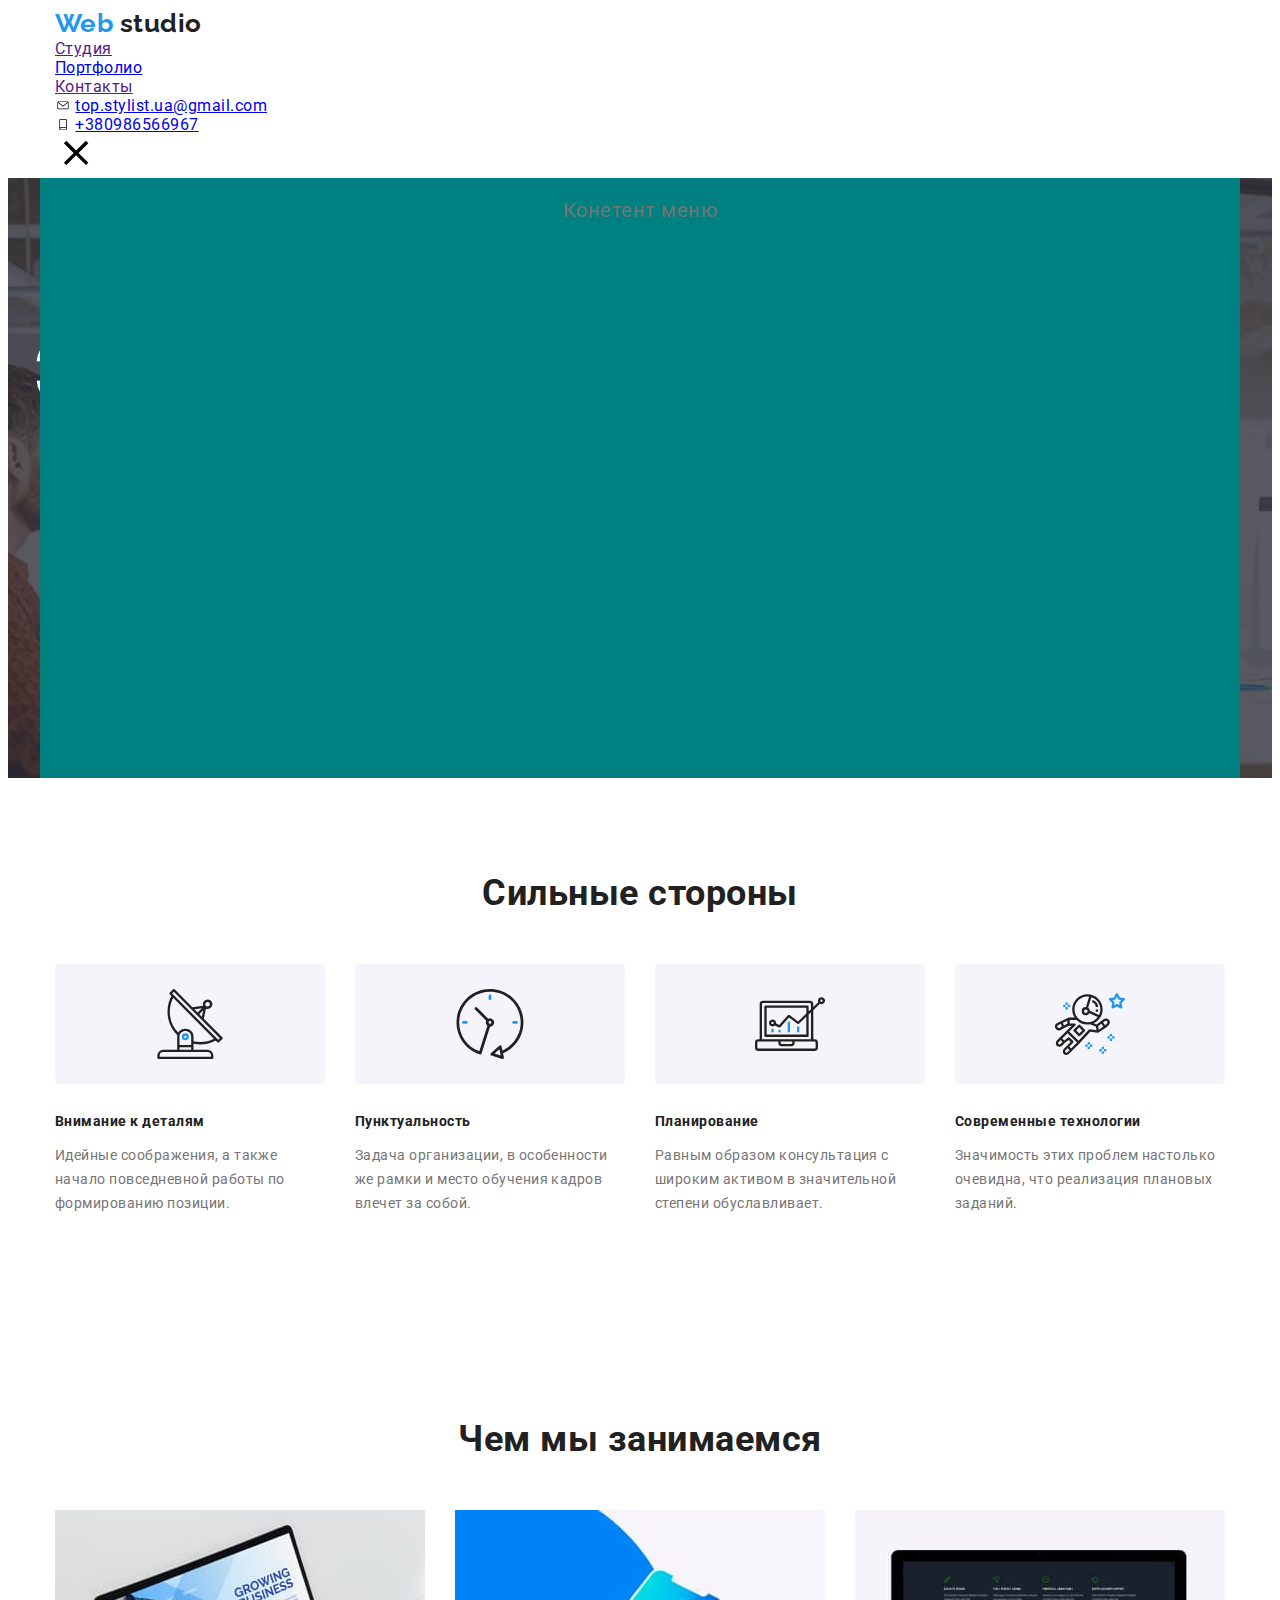
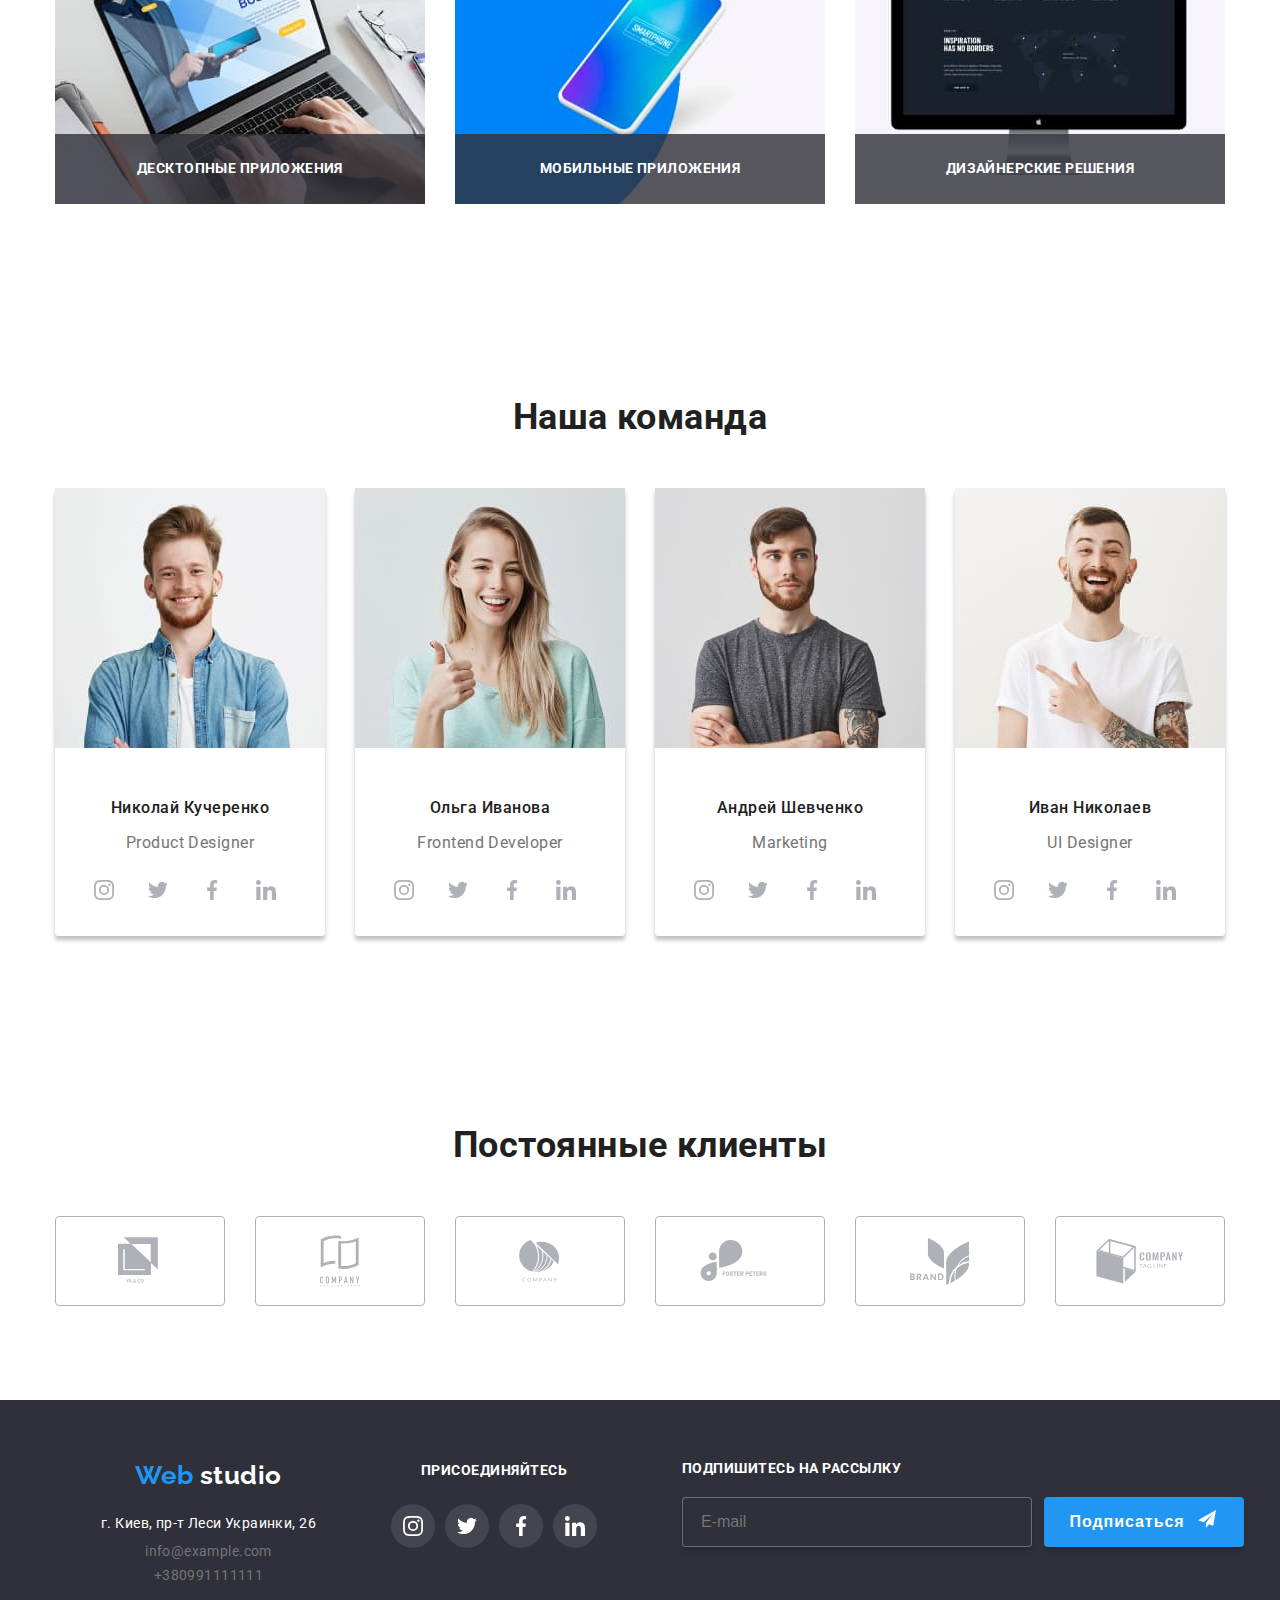
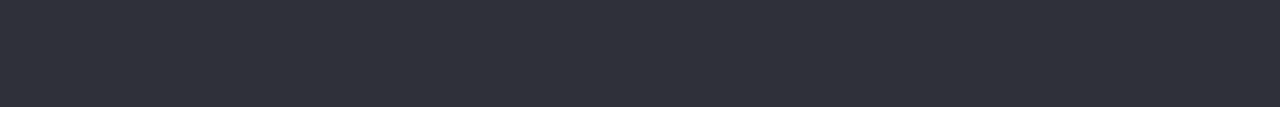
==== commit 65a226e7: "Исправляет футер" ====
--- a/index.html
+++ b/index.html
@@ -411,9 +411,9 @@
       </section>
     </main>
     <!-- footer -->
-    <footer class="footer">
-      <!-- <div class="footer-flex container"> -->
-       <div class="tablet-flex">
+    <footer class="footer ">
+      <div class="footer-container">
+          <div class="tablet-flex">
           <address class="adres">
             <a class="logo" href="">Web <span class="logo-footer"> studio</span></a>
             <p class="text-adres">г. Киев, пр-т Леси Украинки, 26</p>
@@ -465,8 +465,8 @@
                   <use href="./image/symbol-defs-opt.svg#icon-send"></use>
                 </svg></button>
             </form>
-          </div>
-      <!-- </div> -->
+         
+      </div>
     </footer>
     <div class="modal-background is-hidden" data-modal >
       <div class="modal">
@@ -517,7 +517,7 @@
           </div>
           
         </form>
-                 
+                </div>
       </div>
       <script src="./js/main.js"></script>
       
--- a/css/main.min.css
+++ b/css/main.min.css
@@ -1,2 +1,2 @@
-*,::before,::after{-webkit-box-sizing:border-box;box-sizing:border-box}body{background-color:#fff;color:#757575;font-family:roboto, sans-serif;letter-spacing:0.03em}h1,h2,h3,h4,h5,h6{color:#212121}.container{margin-left:auto;margin-right:auto;padding-left:15px;padding-right:15px}@media screen and (min-width: 480px){.container{width:480px}}@media screen and (min-width: 768px){.container{width:768px}}@media screen and (min-width: 1200px){.container{width:1200px}}.list{padding:0;margin:0;list-style:none}.logo{color:#2196f3;font-family:Raleway;font-weight:700;font-size:26px;font-style:normal;line-height:1.2;text-decoration:none}.logo:hover,.logo:focus{color:#212121}.part-logo{color:#212121}.part-logo:hover,.part-logo:focus{color:#2196f3}.logo-footer{color:#fff}.logo-footer:hover,.logo-footer:focus{color:#2196f3}.menu-button{display:-webkit-inline-box;display:-ms-inline-flexbox;display:inline-flex;margin:0px;padding:0px;border:none;background-color:transparent}.menu-button:active,.menu-button:focus{outline:none}.menu-button .icon-cross{display:none}.menu-button.is-open .icon-cross{display:block}.menu-button.is-open .icon-menu{display:none}.page-header{position:relative;background-color:#fff;margin-bottom:0px}.menu-container{display:none;background-color:teal;padding:20px;text-align:center;font-size:20px;height:600px;position:absolute;top:100%;left:0;width:100%}.menu-container.is-open{display:block}.hero{display:-webkit-box;display:-ms-flexbox;display:flex;-webkit-box-pack:center;-ms-flex-pack:center;justify-content:center;-webkit-box-align:center;-ms-flex-align:center;align-items:center;margin-left:auto;margin-right:auto;background-image:-webkit-gradient(linear, left top, right top, from(rgba(47,48,58,0.8)), to(rgba(47,48,58,0.8))),url(../image/Header-opt.jpg);background-image:linear-gradient(to right, rgba(47,48,58,0.8), rgba(47,48,58,0.8)),url(../image/Header-opt.jpg);block-size:cover;background-repeat:no-repeat;background-position:center;background-color:#2f303a;text-align:center}@media screen and (min-width: 480px){.hero{max-width:480px;height:400px}}@media screen and (min-width: 768px){.hero{max-width:768px;height:400px}}@media screen and (min-width: 1200px){.hero{max-width:1600px;height:600px}}.hero .title{margin-top:0px;margin-bottom:30px;color:#fff;font-weight:900;text-align:center;letter-spacing:0.06em;text-transform:uppercase}@media screen and (min-width: 480px){.hero{font-size:24px;line-height:1.61}}@media screen and (min-width: 768px){.hero{font-size:26px;line-height:1.61}}@media screen and (min-width: 1200px){.hero{font-size:44px;line-height:1.36}}.button{display:inline-block;min-width:200px;height:50px;padding:10px 32 px;outline:none;border:none;-webkit-box-shadow:0px 4px 4px rgba(0,0,0,0.15);box-shadow:0px 4px 4px rgba(0,0,0,0.15);border-radius:4px;color:#fff;background-color:#2196f3;font-weight:700;font-size:16px;line-height:1.87;letter-spacing:0.06em;text-decoration:none;text-align:center}.button-filter{display:-webkit-box;display:-ms-flexbox;display:flex;-webkit-box-pack:center;-ms-flex-pack:center;justify-content:center;margin-top:94px;margin-bottom:50px}.button-filter .button{color:#212121;background-color:#f5f4fa;border:0px;padding-left:22px;padding-right:22px;padding-top:6px;padding-bottom:6px;min-width:73px;margin-right:8px}.button-filter .button:hover,.button-filter .button:focus{background-color:#2196f3;color:#fff}.button-filter:last-child{margin-right:0px}.section{padding-top:94px;padding-bottom:94px}.section .no-padding{padding-top:0px;padding-bottom:0px}.section-title{margin-top:0;margin-bottom:50px;color:#212121;font-weight:700;font-size:36px;line-height:1.17;text-align:center}.section .title{margin-bottom:10px}.section .img{margin-bottom:30px}.strong-side{margin:-15px}@media screen and (min-width: 768px){.strong-side{display:-webkit-box;display:-ms-flexbox;display:flex;-ms-flex-wrap:wrap;flex-wrap:wrap}}.strong-side .icon{margin:15px}@media screen and (min-width: 768px){.strong-side .icon{width:calc((100% - 2 * 30px) / 2)}}@media screen and (min-width: 1200px){.strong-side .icon{width:calc((100% - 4 * 30px) / 4)}}.strong-side .background{display:-webkit-box;display:-ms-flexbox;display:flex;-webkit-box-pack:center;-ms-flex-pack:center;justify-content:center;-webkit-box-align:center;-ms-flex-align:center;align-items:center;background-color:#f5f4fa;height:120px;border-radius:4px;margin-bottom:30px}.strong-side .title{color:#212121;font-weight:700;font-size:14px;line-height:1.14}@media screen and (max-width: 767px){.strong-side .title{text-align:center}}.strong-side .text{font-weight:400;font-size:14px;line-height:1.71}@media screen and (max-width: 1199px){.profile-section{display:none}}.our-profile{display:-webkit-box;display:-ms-flexbox;display:flex;margin-left:auto;margin-right:auto;margin:-15px}.our-profile .title{color:#fff;font-weight:700;font-size:14px;line-height:1.14;text-align:center}.our-profile .flex-element{position:relative;width:calc((100% - 6 * 15px) / 3);margin:15px}.our-profile .flex-element .title-product{position:absolute;bottom:0;margin-bottom:4px;display:-webkit-box;display:-ms-flexbox;display:flex;-webkit-box-pack:center;-ms-flex-pack:center;justify-content:center;-webkit-box-align:center;-ms-flex-align:center;align-items:center;color:#fff;font-weight:700;font-size:14px;line-height:1.14;text-align:center;letter-spacing:0.03em;text-transform:uppercase;width:370px;height:70px;background:rgba(47,48,58,0.8)}.flex-team{margin:-15px}@media screen and (min-width: 768px){.flex-team{display:-webkit-box;display:-ms-flexbox;display:flex;-ms-flex-wrap:wrap;flex-wrap:wrap}}.flex-team .img{width:100%}.flex-team .element{margin:15px;border-radius:3px;-webkit-box-shadow:0px 4px 4px rgba(0,0,0,0.25);box-shadow:0px 4px 4px rgba(0,0,0,0.25)}@media screen and (min-width: 768px){.flex-team .element{width:calc((100% - 2 * 30px) / 2)}}@media screen and (min-width: 1200px){.flex-team .element{width:calc((100% - 4 * 30px) / 4)}}.team-title{font-weight:500;font-size:16px;line-height:1.19;text-align:center;margin-bottom:10px}.team .text{font-weight:400;font-size:16px;line-height:1.19;text-align:center}.team-icon{display:-webkit-box;display:-ms-flexbox;display:flex;-webkit-box-pack:center;-ms-flex-pack:center;justify-content:center}.team-icon .svg{display:-webkit-box;display:-ms-flexbox;display:flex;-webkit-box-pack:center;-ms-flex-pack:center;justify-content:center;-webkit-box-align:center;-ms-flex-align:center;align-items:center;height:44px;width:44px;fill:#afb1b8;border-radius:50%;margin-right:10px;margin-bottom:24px}.team-icon .svg:hover{fill:#fff;background-color:#2196f3}.team-icon .svg :last-child{margin-right:0px}.flex-client{display:-webkit-box;display:-ms-flexbox;display:flex;-ms-flex-wrap:wrap;flex-wrap:wrap;margin:-15px}.flex-client .element{width:calc((100% - 2 * 30px) / 2);margin:15px}@media screen and (min-width: 768px){.flex-client .element{width:calc((100% - 3 * 30px) / 3)}}@media screen and (min-width: 1200px){.flex-client .element{width:calc((100% - 6 * 30px) / 6)}}.flex-client .svg{display:-webkit-box;display:-ms-flexbox;display:flex;-webkit-box-pack:center;-ms-flex-pack:center;justify-content:center;-webkit-box-align:center;-ms-flex-align:center;align-items:center;border-radius:4px;border:1px solid #afb1b8;fill:#afb1b8;width:100%;height:90px}.flex-client .svg:hover{fill:#2196f3;border-color:#2196f3}.footer{background-color:#2f303a;text-align:center;padding-top:60px;padding-bottom:60px;margin-left:-15px;margin-right:-15px}@media screen and (min-width: 1200px){.footer{display:-webkit-box;display:-ms-flexbox;display:flex;-webkit-box-pack:justify;-ms-flex-pack:justify;justify-content:space-between}}.footer .adres{margin-bottom:60px}@media screen and (min-width: 1200px){.footer .adres{margin-right:70px}}.footer .adres .text-adres{margin-top:20px;margin-bottom:4px;color:#fff;font-style:normal;font-size:14px;line-height:1.71;letter-spacing:00.03em}.footer .adres .link{margin:4px;color:#757575;font-style:normal;font-size:14px;line-height:1.71;letter-spacing:00.03em;text-decoration:none}.footer .contact-footer .footer-icon{margin-top:20px;margin-bottom:60px;display:-webkit-box;display:-ms-flexbox;display:flex;-webkit-box-pack:center;-ms-flex-pack:center;justify-content:center}.footer .contact-footer .footer-icon .svg{display:-webkit-box;display:-ms-flexbox;display:flex;-webkit-box-pack:center;-ms-flex-pack:center;justify-content:center;-webkit-box-align:center;-ms-flex-align:center;align-items:center;height:44px;width:44px;margin:5px;fill:#fff;background-color:rgba(255,255,255,0.1);border-radius:50%}.footer .contact-footer .footer-icon .svg:hover,.footer .contact-footer .footer-icon .svg:focus{background-color:#2196f3}.contact{color:#fff;text-transform:uppercase;font-weight:700;font-size:14px;line-height:1.17}@media screen and (min-width: 1200px){.contact{text-align:left}}.contact-lebel{margin-top:20px}@media screen and (min-width: 1200px){.contact-lebel .form-footer{width:auto;display:-webkit-box;display:-ms-flexbox;display:flex;padding-left:0px}}.contact-lebel .form-footer .input-footer{width:100%;height:50px;margin-bottom:20px;border:1px solid #ffffff4d;border-radius:4px;background-color:#2f303a;-webkit-box-shadow:0px 4px 4px 0px #00000026;box-shadow:0px 4px 4px 0px #00000026;color:#ffffff99;text-indent:16px;font-size:16px}@media screen and (min-width: 768px){.contact-lebel .form-footer .input-footer{width:450px}}@media screen and (min-width: 1200px){.contact-lebel .form-footer .input-footer{margin-right:12px}}.contact-lebel .form-footer .lebel-footer{display:-webkit-inline-box;display:-ms-inline-flexbox;display:inline-flex;-webkit-box-pack:center;-ms-flex-pack:center;justify-content:center;-webkit-box-align:center;-ms-flex-align:center;align-items:center}.contact-lebel .form-footer .lebel-footer .fly{margin-left:10px}@media screen and (min-width: 768px){.tablet-flex{display:-webkit-box;display:-ms-flexbox;display:flex;-webkit-box-pack:justify;-ms-flex-pack:justify;justify-content:space-between;margin-left:80px;margin-right:80px}}.modal-background{position:fixed;top:0;left:0;width:100%;height:100%;background:rgba(0,0,0,0.2);opacity:1;-webkit-transition:opacity 250ms cubic-bezier(0.4, 0, 0.2, 1);transition:opacity 250ms cubic-bezier(0.4, 0, 0.2, 1)}.modal-background.is-hidden{opacity:0;pointer-events:none;-webkit-transition:opacity 250ms cubic-bezier(0.4, 0, 0.2, 1);transition:opacity 250ms cubic-bezier(0.4, 0, 0.2, 1)}.modal{position:absolute;top:50%;left:50%;-webkit-transform:translate(-50%, -50%);transform:translate(-50%, -50%);-webkit-transition:-webkit-transform 250ms cubic-bezier(0.4, 0, 0.2, 1);transition:-webkit-transform 250ms cubic-bezier(0.4, 0, 0.2, 1);transition:transform 250ms cubic-bezier(0.4, 0, 0.2, 1);transition:transform 250ms cubic-bezier(0.4, 0, 0.2, 1), -webkit-transform 250ms cubic-bezier(0.4, 0, 0.2, 1);min-width:528px;min-height:581px;background:#fff;-webkit-box-shadow:0px 1px 3px rgba(0,0,0,0.12),0px 1px 1px rgba(0,0,0,0.14),0px 2px 1px rgba(0,0,0,0.2);box-shadow:0px 1px 3px rgba(0,0,0,0.12),0px 1px 1px rgba(0,0,0,0.14),0px 2px 1px rgba(0,0,0,0.2);border-radius:4px}.title-modal{font-weight:900;font-size:20px;line-height:1.15;text-align:center;margin-bottom:30px}.button-close{outline:none;position:absolute;top:8px;right:8px;border:1px solid rgba(0,0,0,0.1);border-radius:100%;background-image:url(../image/close.svg);background-color:#fff;background-size:contain;width:30px;height:30px;position:absolute}.button-close:hover{background-image:url(../image/close-hover.svg)}.form-field{position:relative;margin-left:40px;margin-right:40px}.label{position:absolute;top:50%;left:42px;-webkit-transform:translateY(-120%);transform:translateY(-120%);-webkit-transition:-webkit-transform 250ms cubic-bezier(0.4, 0, 0.2, 1);transition:-webkit-transform 250ms cubic-bezier(0.4, 0, 0.2, 1);transition:transform 250ms cubic-bezier(0.4, 0, 0.2, 1);transition:transform 250ms cubic-bezier(0.4, 0, 0.2, 1), -webkit-transform 250ms cubic-bezier(0.4, 0, 0.2, 1)}.label-comment{position:absolute;top:12px;left:16px;-webkit-transition:-webkit-transform 250ms cubic-bezier(0.4, 0, 0.2, 1);transition:-webkit-transform 250ms cubic-bezier(0.4, 0, 0.2, 1);transition:transform 250ms cubic-bezier(0.4, 0, 0.2, 1);transition:transform 250ms cubic-bezier(0.4, 0, 0.2, 1), -webkit-transform 250ms cubic-bezier(0.4, 0, 0.2, 1)}.input:focus+.label-comment{-webkit-transform:translateY(-35px);transform:translateY(-35px);color:#2196f3}.input{width:100%;height:40px;margin-bottom:28px;border:1px solid rgba(33,33,33,0.2);border-radius:4px;font-size:14px;line-height:1.14px;letter-spacing:0.01em;text-indent:35px;color:#757575}.input:focus{border-color:#2196f3;outline:none}.input:focus+.label,.input:not(:placeholder-shown)+.label{-webkit-transform:translate(-23px, -56px);transform:translate(-23px, -56px);color:#2196f3}.icon-form{position:absolute;left:19px;top:50%;-webkit-transform:translateY(-170%);transform:translateY(-170%)}.input:focus ~ .icon-form{fill:#2196f3}.comment{height:120px}.checkbox{-webkit-appearance:none;-moz-appearance:none;appearance:none}.checkbox-lebel{display:-webkit-box;display:-ms-flexbox;display:flex;-webkit-box-align:center;-ms-flex-align:center;align-items:center;margin-bottom:30px;font-size:14px;line-height:1.7;align-items:center}.agree-link{color:#2196f3}.icon-checkbox{display:inline-block;width:16px;height:15px;margin-right:8px;background-image:url(../image/icon-no-agree.svg)}.checkbox:checked ~ .icon-checkbox{background-origin:border-box;background:url(../image/agry-yes.svg)}.button-order{margin-left:165px;margin-right:163px;width:200px;height:50px;border-color:#2196f3;background:#2196f3;-webkit-box-shadow:0px 4px 4px rgba(0,0,0,0.15);box-shadow:0px 4px 4px rgba(0,0,0,0.15);border-radius:4px;color:#fff;font-weight:900;font-size:16px;line-height:1.87;-webkit-box-align:center;-ms-flex-align:center;align-items:center;text-align:center;letter-spacing:0.06em}
+*,::before,::after{-webkit-box-sizing:border-box;box-sizing:border-box}body{background-color:#fff;color:#757575;font-family:roboto, sans-serif;letter-spacing:0.03em}h1,h2,h3,h4,h5,h6{color:#212121}.container{margin-left:auto;margin-right:auto;padding-left:15px;padding-right:15px}@media screen and (min-width: 480px){.container{width:480px}}@media screen and (min-width: 768px){.container{width:768px}}@media screen and (min-width: 1200px){.container{width:1200px}}.list{padding:0;margin:0;list-style:none}.logo{color:#2196f3;font-family:Raleway;font-weight:700;font-size:26px;font-style:normal;line-height:1.2;text-decoration:none}.logo:hover,.logo:focus{color:#212121}.part-logo{color:#212121}.part-logo:hover,.part-logo:focus{color:#2196f3}.logo-footer{color:#fff}.logo-footer:hover,.logo-footer:focus{color:#2196f3}.menu-button{display:-webkit-inline-box;display:-ms-inline-flexbox;display:inline-flex;margin:0px;padding:0px;border:none;background-color:transparent}.menu-button:active,.menu-button:focus{outline:none}.menu-button .icon-cross{display:none}.menu-button.is-open .icon-cross{display:block}.menu-button.is-open .icon-menu{display:none}.page-header{position:relative;background-color:#fff;margin-bottom:0px}.menu-container{display:none;background-color:teal;padding:20px;text-align:center;font-size:20px;height:600px;position:absolute;top:100%;left:0;width:100%}.menu-container.is-open{display:block}.hero{display:-webkit-box;display:-ms-flexbox;display:flex;-webkit-box-pack:center;-ms-flex-pack:center;justify-content:center;-webkit-box-align:center;-ms-flex-align:center;align-items:center;margin-left:auto;margin-right:auto;background-image:-webkit-gradient(linear, left top, right top, from(rgba(47,48,58,0.8)), to(rgba(47,48,58,0.8))),url(../image/Header-opt.jpg);background-image:linear-gradient(to right, rgba(47,48,58,0.8), rgba(47,48,58,0.8)),url(../image/Header-opt.jpg);block-size:cover;background-repeat:no-repeat;background-position:center;background-color:#2f303a;text-align:center}@media screen and (min-width: 480px){.hero{max-width:480px;height:400px}}@media screen and (min-width: 768px){.hero{max-width:768px;height:400px}}@media screen and (min-width: 1200px){.hero{max-width:1600px;height:600px}}.hero .title{margin-top:0px;margin-bottom:30px;color:#fff;font-weight:900;text-align:center;letter-spacing:0.06em;text-transform:uppercase}@media screen and (min-width: 480px){.hero{font-size:24px;line-height:1.61}}@media screen and (min-width: 768px){.hero{font-size:26px;line-height:1.61}}@media screen and (min-width: 1200px){.hero{font-size:44px;line-height:1.36}}.button{display:inline-block;min-width:200px;height:50px;padding:10px 32 px;outline:none;border:none;-webkit-box-shadow:0px 4px 4px rgba(0,0,0,0.15);box-shadow:0px 4px 4px rgba(0,0,0,0.15);border-radius:4px;color:#fff;background-color:#2196f3;font-weight:700;font-size:16px;line-height:1.87;letter-spacing:0.06em;text-decoration:none;text-align:center}.button-filter{display:-webkit-box;display:-ms-flexbox;display:flex;-webkit-box-pack:center;-ms-flex-pack:center;justify-content:center;margin-top:94px;margin-bottom:50px}.button-filter .button{color:#212121;background-color:#f5f4fa;border:0px;padding-left:22px;padding-right:22px;padding-top:6px;padding-bottom:6px;min-width:73px;margin-right:8px}.button-filter .button:hover,.button-filter .button:focus{background-color:#2196f3;color:#fff}.button-filter:last-child{margin-right:0px}.section{padding-top:94px;padding-bottom:94px}.section .no-padding{padding-top:0px;padding-bottom:0px}.section-title{margin-top:0;margin-bottom:50px;color:#212121;font-weight:700;font-size:36px;line-height:1.17;text-align:center}.section .title{margin-bottom:10px}.section .img{margin-bottom:30px}.strong-side{margin:-15px}@media screen and (min-width: 768px){.strong-side{display:-webkit-box;display:-ms-flexbox;display:flex;-ms-flex-wrap:wrap;flex-wrap:wrap}}.strong-side .icon{margin:15px}@media screen and (min-width: 768px){.strong-side .icon{width:calc((100% - 2 * 30px) / 2)}}@media screen and (min-width: 1200px){.strong-side .icon{width:calc((100% - 4 * 30px) / 4)}}.strong-side .background{display:-webkit-box;display:-ms-flexbox;display:flex;-webkit-box-pack:center;-ms-flex-pack:center;justify-content:center;-webkit-box-align:center;-ms-flex-align:center;align-items:center;background-color:#f5f4fa;height:120px;border-radius:4px;margin-bottom:30px}.strong-side .title{color:#212121;font-weight:700;font-size:14px;line-height:1.14}@media screen and (max-width: 767px){.strong-side .title{text-align:center}}.strong-side .text{font-weight:400;font-size:14px;line-height:1.71}@media screen and (max-width: 1199px){.profile-section{display:none}}.our-profile{display:-webkit-box;display:-ms-flexbox;display:flex;margin-left:auto;margin-right:auto;margin:-15px}.our-profile .title{color:#fff;font-weight:700;font-size:14px;line-height:1.14;text-align:center}.our-profile .flex-element{position:relative;width:calc((100% - 6 * 15px) / 3);margin:15px}.our-profile .flex-element .title-product{position:absolute;bottom:0;margin-bottom:4px;display:-webkit-box;display:-ms-flexbox;display:flex;-webkit-box-pack:center;-ms-flex-pack:center;justify-content:center;-webkit-box-align:center;-ms-flex-align:center;align-items:center;color:#fff;font-weight:700;font-size:14px;line-height:1.14;text-align:center;letter-spacing:0.03em;text-transform:uppercase;width:370px;height:70px;background:rgba(47,48,58,0.8)}.flex-team{margin:-15px}@media screen and (min-width: 768px){.flex-team{display:-webkit-box;display:-ms-flexbox;display:flex;-ms-flex-wrap:wrap;flex-wrap:wrap}}.flex-team .img{width:100%}.flex-team .element{margin:15px;border-radius:3px;-webkit-box-shadow:0px 4px 4px rgba(0,0,0,0.25);box-shadow:0px 4px 4px rgba(0,0,0,0.25)}@media screen and (min-width: 768px){.flex-team .element{width:calc((100% - 2 * 30px) / 2)}}@media screen and (min-width: 1200px){.flex-team .element{width:calc((100% - 4 * 30px) / 4)}}.team-title{font-weight:500;font-size:16px;line-height:1.19;text-align:center;margin-bottom:10px}.team .text{font-weight:400;font-size:16px;line-height:1.19;text-align:center}.team-icon{display:-webkit-box;display:-ms-flexbox;display:flex;-webkit-box-pack:center;-ms-flex-pack:center;justify-content:center}.team-icon .svg{display:-webkit-box;display:-ms-flexbox;display:flex;-webkit-box-pack:center;-ms-flex-pack:center;justify-content:center;-webkit-box-align:center;-ms-flex-align:center;align-items:center;height:44px;width:44px;fill:#afb1b8;border-radius:50%;margin-right:10px;margin-bottom:24px}.team-icon .svg:hover{fill:#fff;background-color:#2196f3}.team-icon .svg :last-child{margin-right:0px}.flex-client{display:-webkit-box;display:-ms-flexbox;display:flex;-ms-flex-wrap:wrap;flex-wrap:wrap;margin:-15px}.flex-client .element{width:calc((100% - 2 * 30px) / 2);margin:15px}@media screen and (min-width: 768px){.flex-client .element{width:calc((100% - 3 * 30px) / 3)}}@media screen and (min-width: 1200px){.flex-client .element{width:calc((100% - 6 * 30px) / 6)}}.flex-client .svg{display:-webkit-box;display:-ms-flexbox;display:flex;-webkit-box-pack:center;-ms-flex-pack:center;justify-content:center;-webkit-box-align:center;-ms-flex-align:center;align-items:center;border-radius:4px;border:1px solid #afb1b8;fill:#afb1b8;width:100%;height:90px}.flex-client .svg:hover{fill:#2196f3;border-color:#2196f3}.footer{background-color:#2f303a;text-align:center;padding-top:60px;padding-bottom:60px;margin-left:-15px;margin-right:-15px}.footer .adres{margin-bottom:60px}@media screen and (min-width: 1200px){.footer .adres{margin-right:70px}}.footer .adres .text-adres{margin-top:20px;margin-bottom:4px;color:#fff;font-style:normal;font-size:14px;line-height:1.71;letter-spacing:00.03em}.footer .adres .link{margin:4px;color:#757575;font-style:normal;font-size:14px;line-height:1.71;letter-spacing:00.03em;text-decoration:none}.footer .contact-footer .footer-icon{margin-top:20px;margin-bottom:60px;display:-webkit-box;display:-ms-flexbox;display:flex;-webkit-box-pack:center;-ms-flex-pack:center;justify-content:center}.footer .contact-footer .footer-icon .svg{display:-webkit-box;display:-ms-flexbox;display:flex;-webkit-box-pack:center;-ms-flex-pack:center;justify-content:center;-webkit-box-align:center;-ms-flex-align:center;align-items:center;height:44px;width:44px;margin:5px;fill:#fff;background-color:rgba(255,255,255,0.1);border-radius:50%}.footer .contact-footer .footer-icon .svg:hover,.footer .contact-footer .footer-icon .svg:focus{background-color:#2196f3}@media screen and (min-width: 1200px){.footer-container{display:-webkit-box;display:-ms-flexbox;display:flex;-webkit-box-pack:center;-ms-flex-pack:center;justify-content:center;width:auto}}.contact{color:#fff;text-transform:uppercase;font-weight:700;font-size:14px;line-height:1.17}@media screen and (min-width: 1200px){.contact{text-align:left}}.contact-lebel{margin-top:20px}@media screen and (min-width: 1200px){.contact-lebel .form-footer{width:auto;display:-webkit-box;display:-ms-flexbox;display:flex;padding-left:0px}}.contact-lebel .form-footer .input-footer{width:100%;height:50px;margin-bottom:20px;border:1px solid #ffffff4d;border-radius:4px;background-color:#2f303a;-webkit-box-shadow:0px 4px 4px 0px #00000026;box-shadow:0px 4px 4px 0px #00000026;color:#ffffff99;text-indent:16px;font-size:16px}@media screen and (min-width: 768px){.contact-lebel .form-footer .input-footer{width:450px}}@media screen and (min-width: 1200px){.contact-lebel .form-footer .input-footer{margin-right:12px;width:350px}}.contact-lebel .form-footer .lebel-footer{display:-webkit-inline-box;display:-ms-inline-flexbox;display:inline-flex;-webkit-box-pack:center;-ms-flex-pack:center;justify-content:center;-webkit-box-align:center;-ms-flex-align:center;align-items:center}.contact-lebel .form-footer .lebel-footer .fly{margin-left:10px}@media screen and (min-width: 768px){.tablet-flex{display:-webkit-box;display:-ms-flexbox;display:flex;-webkit-box-pack:justify;-ms-flex-pack:justify;justify-content:space-between;margin-left:80px;margin-right:80px}}@media screen and (min-width: 1200px){.tablet-flex{-webkit-box-pack:left;-ms-flex-pack:left;justify-content:left}}.modal-background{position:fixed;top:0;left:0;width:100%;height:100%;background:rgba(0,0,0,0.2);opacity:1;-webkit-transition:opacity 250ms cubic-bezier(0.4, 0, 0.2, 1);transition:opacity 250ms cubic-bezier(0.4, 0, 0.2, 1)}.modal-background.is-hidden{opacity:0;pointer-events:none;-webkit-transition:opacity 250ms cubic-bezier(0.4, 0, 0.2, 1);transition:opacity 250ms cubic-bezier(0.4, 0, 0.2, 1)}.modal{position:absolute;top:50%;left:50%;-webkit-transform:translate(-50%, -50%);transform:translate(-50%, -50%);-webkit-transition:-webkit-transform 250ms cubic-bezier(0.4, 0, 0.2, 1);transition:-webkit-transform 250ms cubic-bezier(0.4, 0, 0.2, 1);transition:transform 250ms cubic-bezier(0.4, 0, 0.2, 1);transition:transform 250ms cubic-bezier(0.4, 0, 0.2, 1), -webkit-transform 250ms cubic-bezier(0.4, 0, 0.2, 1);min-width:528px;min-height:581px;background:#fff;-webkit-box-shadow:0px 1px 3px rgba(0,0,0,0.12),0px 1px 1px rgba(0,0,0,0.14),0px 2px 1px rgba(0,0,0,0.2);box-shadow:0px 1px 3px rgba(0,0,0,0.12),0px 1px 1px rgba(0,0,0,0.14),0px 2px 1px rgba(0,0,0,0.2);border-radius:4px}.title-modal{font-weight:900;font-size:20px;line-height:1.15;text-align:center;margin-bottom:30px}.button-close{outline:none;position:absolute;top:8px;right:8px;border:1px solid rgba(0,0,0,0.1);border-radius:100%;background-image:url(../image/close.svg);background-color:#fff;background-size:contain;width:30px;height:30px;position:absolute}.button-close:hover{background-image:url(../image/close-hover.svg)}.form-field{position:relative;margin-left:40px;margin-right:40px}.label{position:absolute;top:50%;left:42px;-webkit-transform:translateY(-120%);transform:translateY(-120%);-webkit-transition:-webkit-transform 250ms cubic-bezier(0.4, 0, 0.2, 1);transition:-webkit-transform 250ms cubic-bezier(0.4, 0, 0.2, 1);transition:transform 250ms cubic-bezier(0.4, 0, 0.2, 1);transition:transform 250ms cubic-bezier(0.4, 0, 0.2, 1), -webkit-transform 250ms cubic-bezier(0.4, 0, 0.2, 1)}.label-comment{position:absolute;top:12px;left:16px;-webkit-transition:-webkit-transform 250ms cubic-bezier(0.4, 0, 0.2, 1);transition:-webkit-transform 250ms cubic-bezier(0.4, 0, 0.2, 1);transition:transform 250ms cubic-bezier(0.4, 0, 0.2, 1);transition:transform 250ms cubic-bezier(0.4, 0, 0.2, 1), -webkit-transform 250ms cubic-bezier(0.4, 0, 0.2, 1)}.input:focus+.label-comment{-webkit-transform:translateY(-35px);transform:translateY(-35px);color:#2196f3}.input{width:100%;height:40px;margin-bottom:28px;border:1px solid rgba(33,33,33,0.2);border-radius:4px;font-size:14px;line-height:1.14px;letter-spacing:0.01em;text-indent:35px;color:#757575}.input:focus{border-color:#2196f3;outline:none}.input:focus+.label,.input:not(:placeholder-shown)+.label{-webkit-transform:translate(-23px, -56px);transform:translate(-23px, -56px);color:#2196f3}.icon-form{position:absolute;left:19px;top:50%;-webkit-transform:translateY(-170%);transform:translateY(-170%)}.input:focus ~ .icon-form{fill:#2196f3}.comment{height:120px}.checkbox{-webkit-appearance:none;-moz-appearance:none;appearance:none}.checkbox-lebel{display:-webkit-box;display:-ms-flexbox;display:flex;-webkit-box-align:center;-ms-flex-align:center;align-items:center;margin-bottom:30px;font-size:14px;line-height:1.7;align-items:center}.agree-link{color:#2196f3}.icon-checkbox{display:inline-block;width:16px;height:15px;margin-right:8px;background-image:url(../image/icon-no-agree.svg)}.checkbox:checked ~ .icon-checkbox{background-origin:border-box;background:url(../image/agry-yes.svg)}.button-order{margin-left:165px;margin-right:163px;width:200px;height:50px;border-color:#2196f3;background:#2196f3;-webkit-box-shadow:0px 4px 4px rgba(0,0,0,0.15);box-shadow:0px 4px 4px rgba(0,0,0,0.15);border-radius:4px;color:#fff;font-weight:900;font-size:16px;line-height:1.87;-webkit-box-align:center;-ms-flex-align:center;align-items:center;text-align:center;letter-spacing:0.06em}
 /*# sourceMappingURL=main.min.css.map */